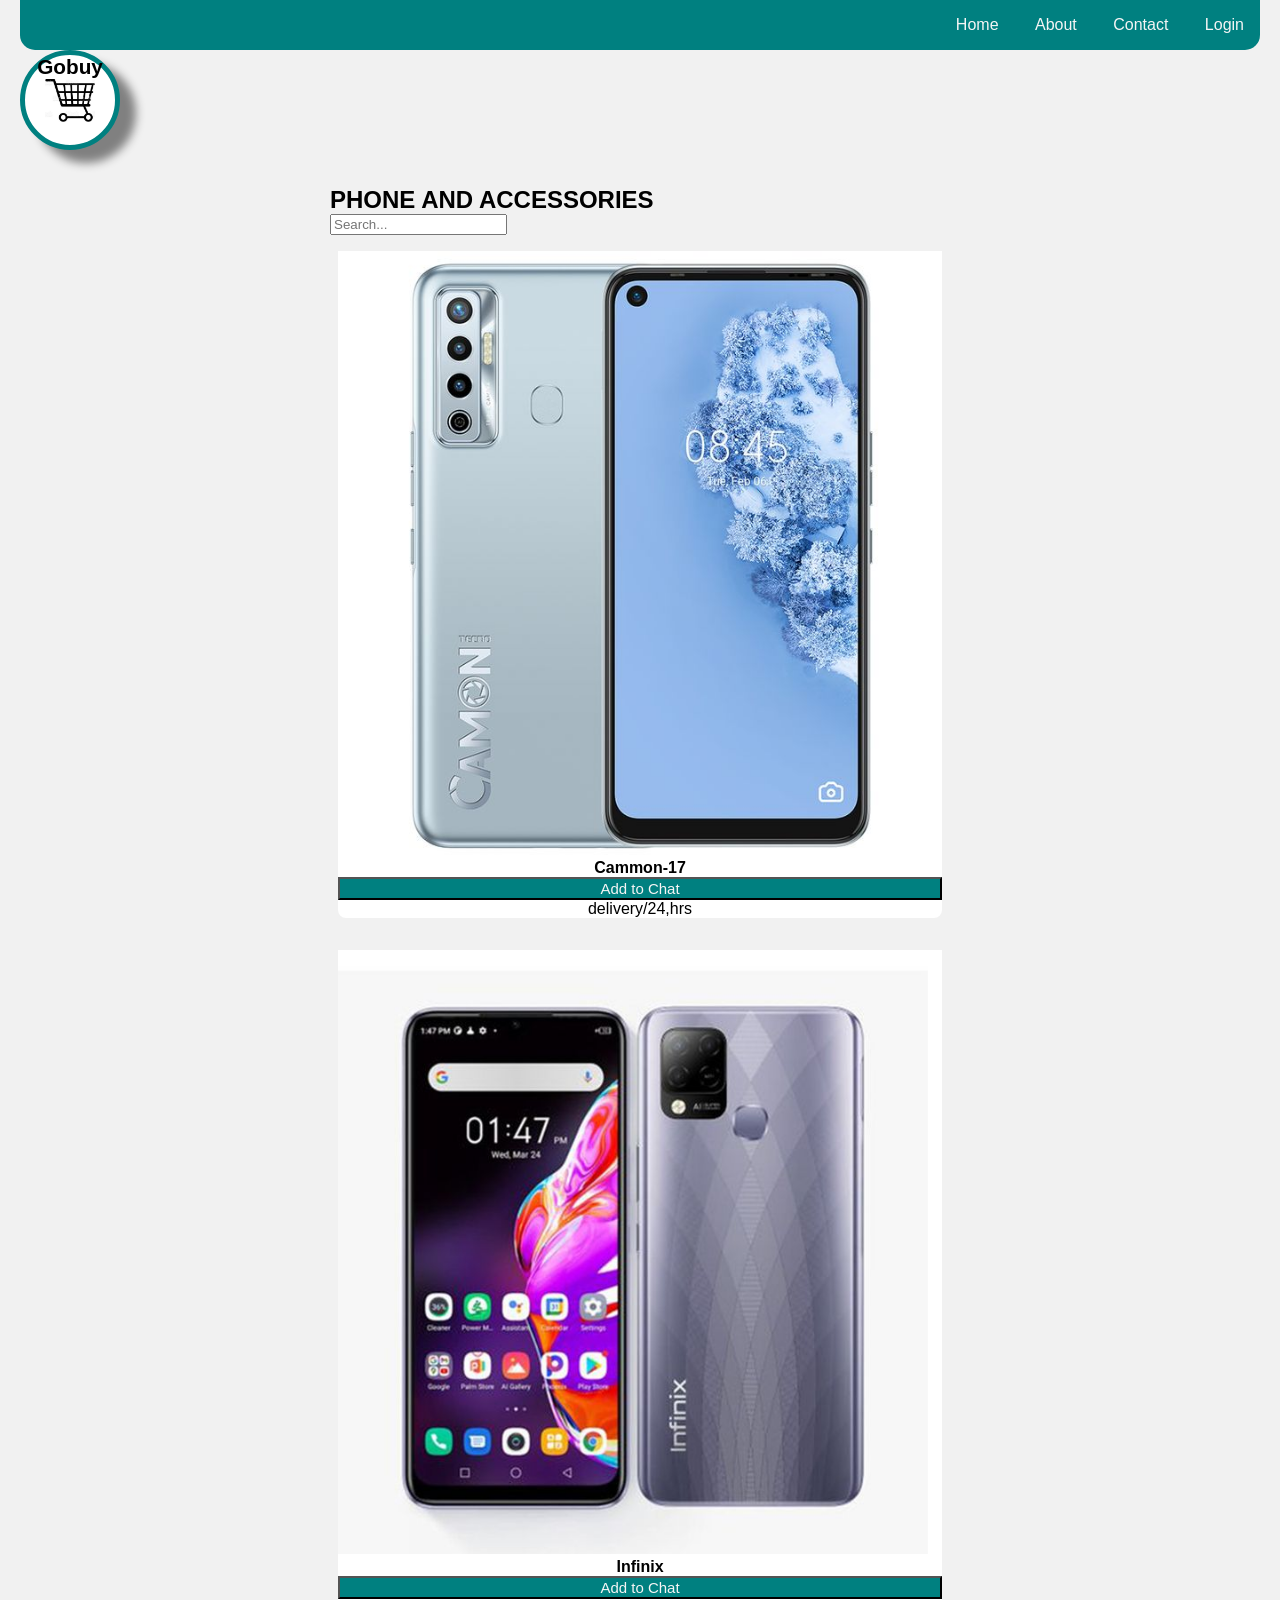
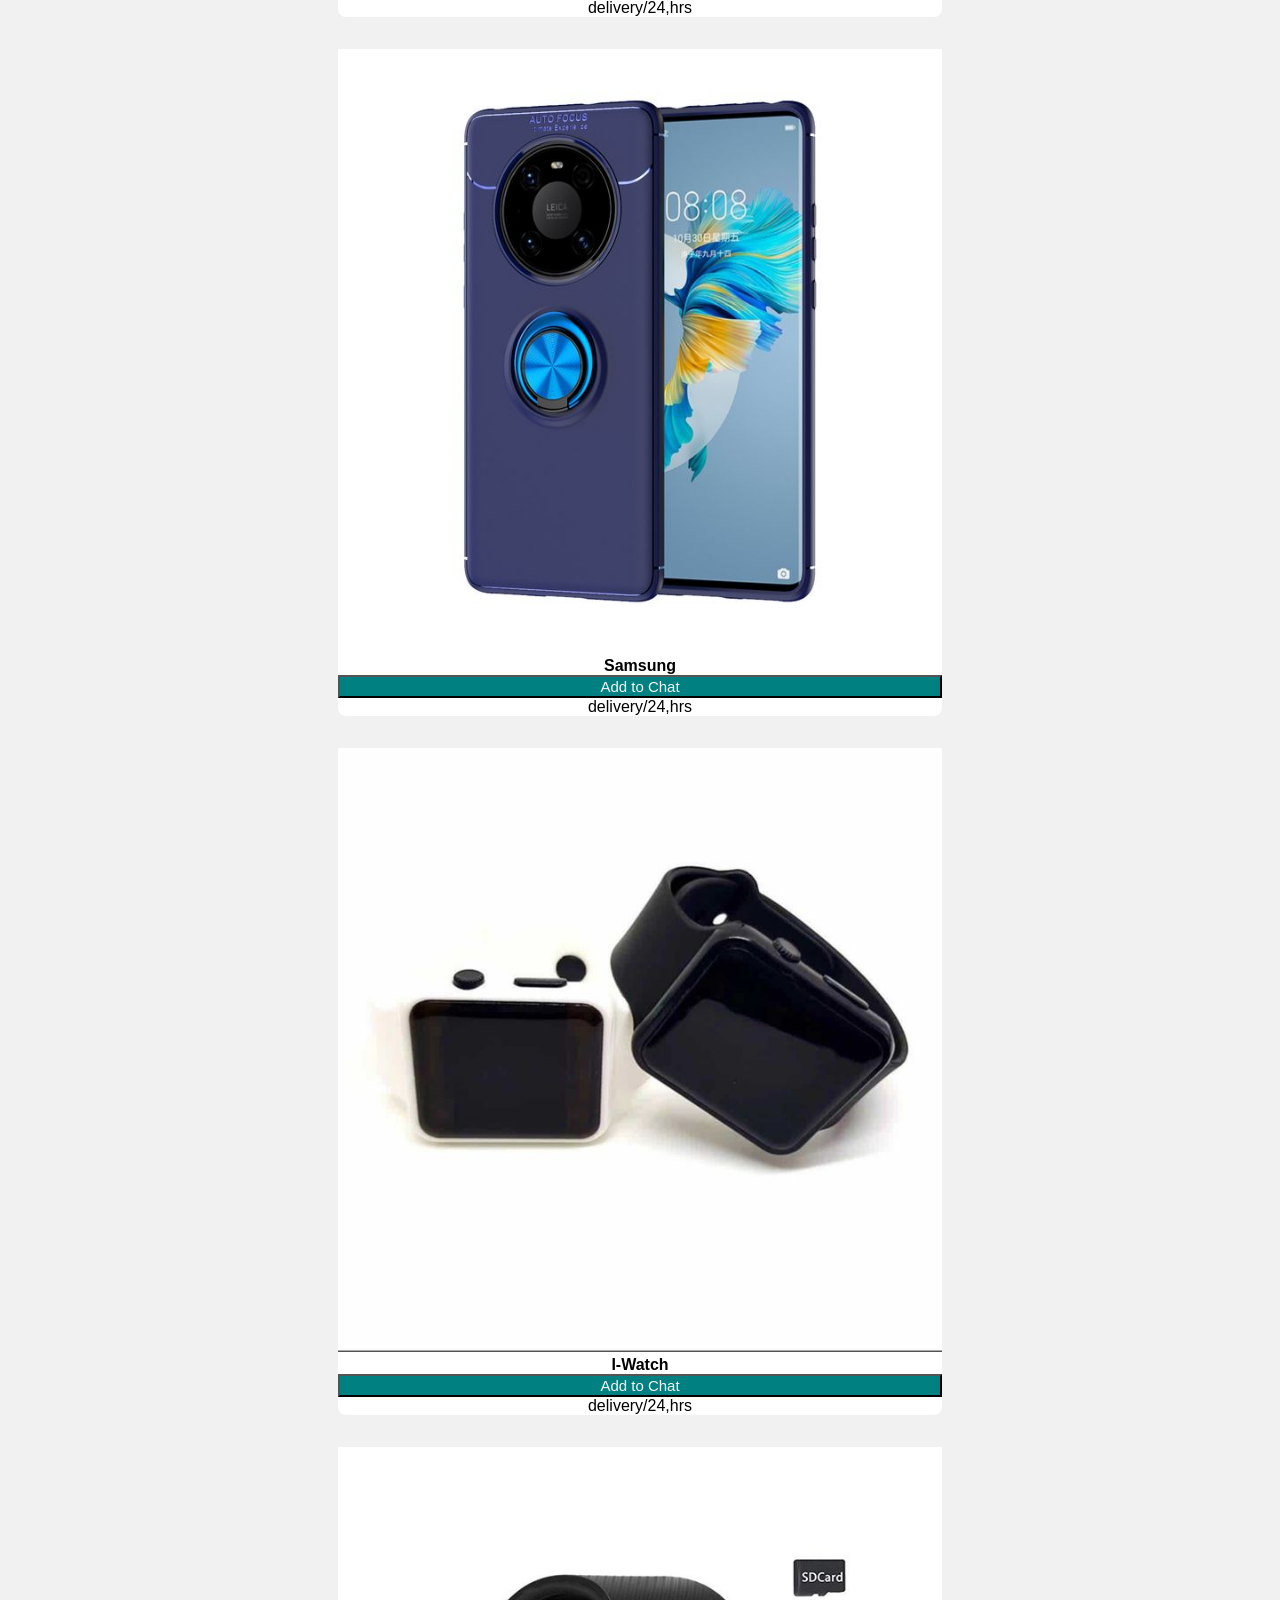
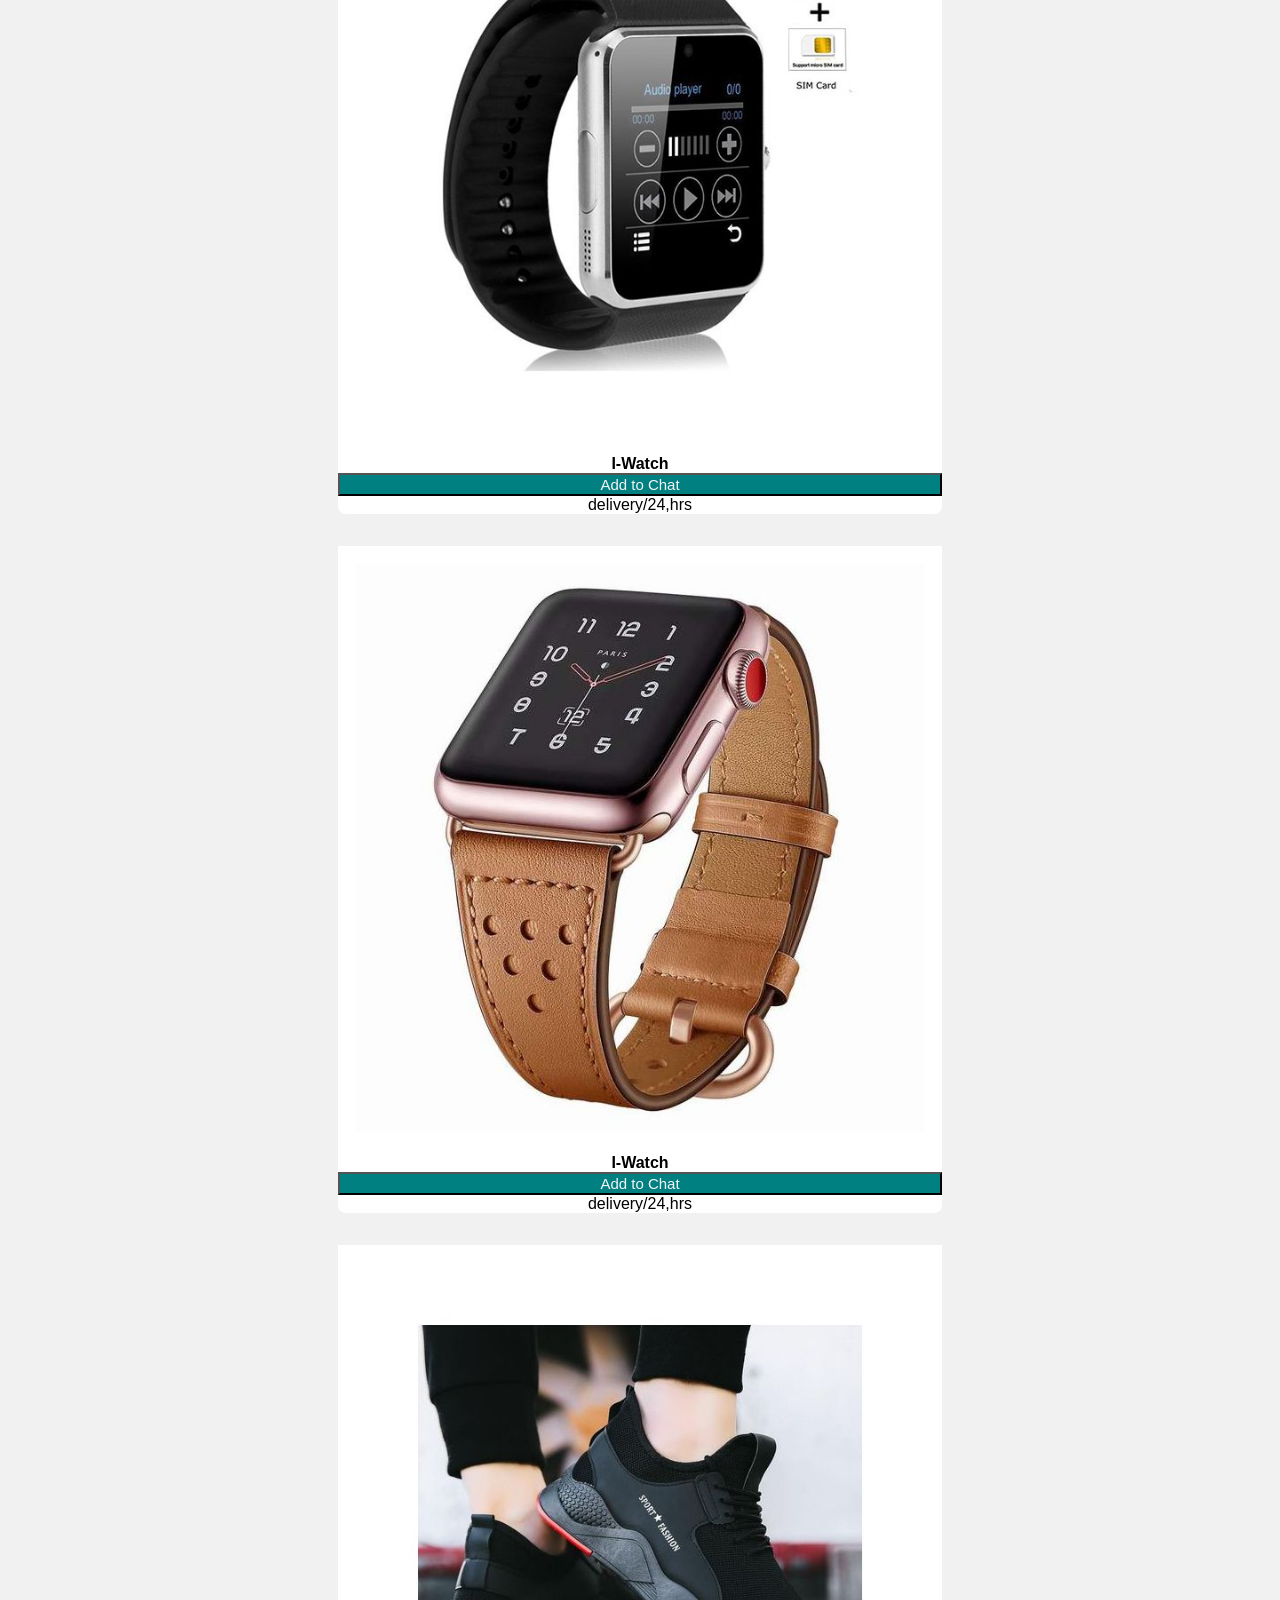
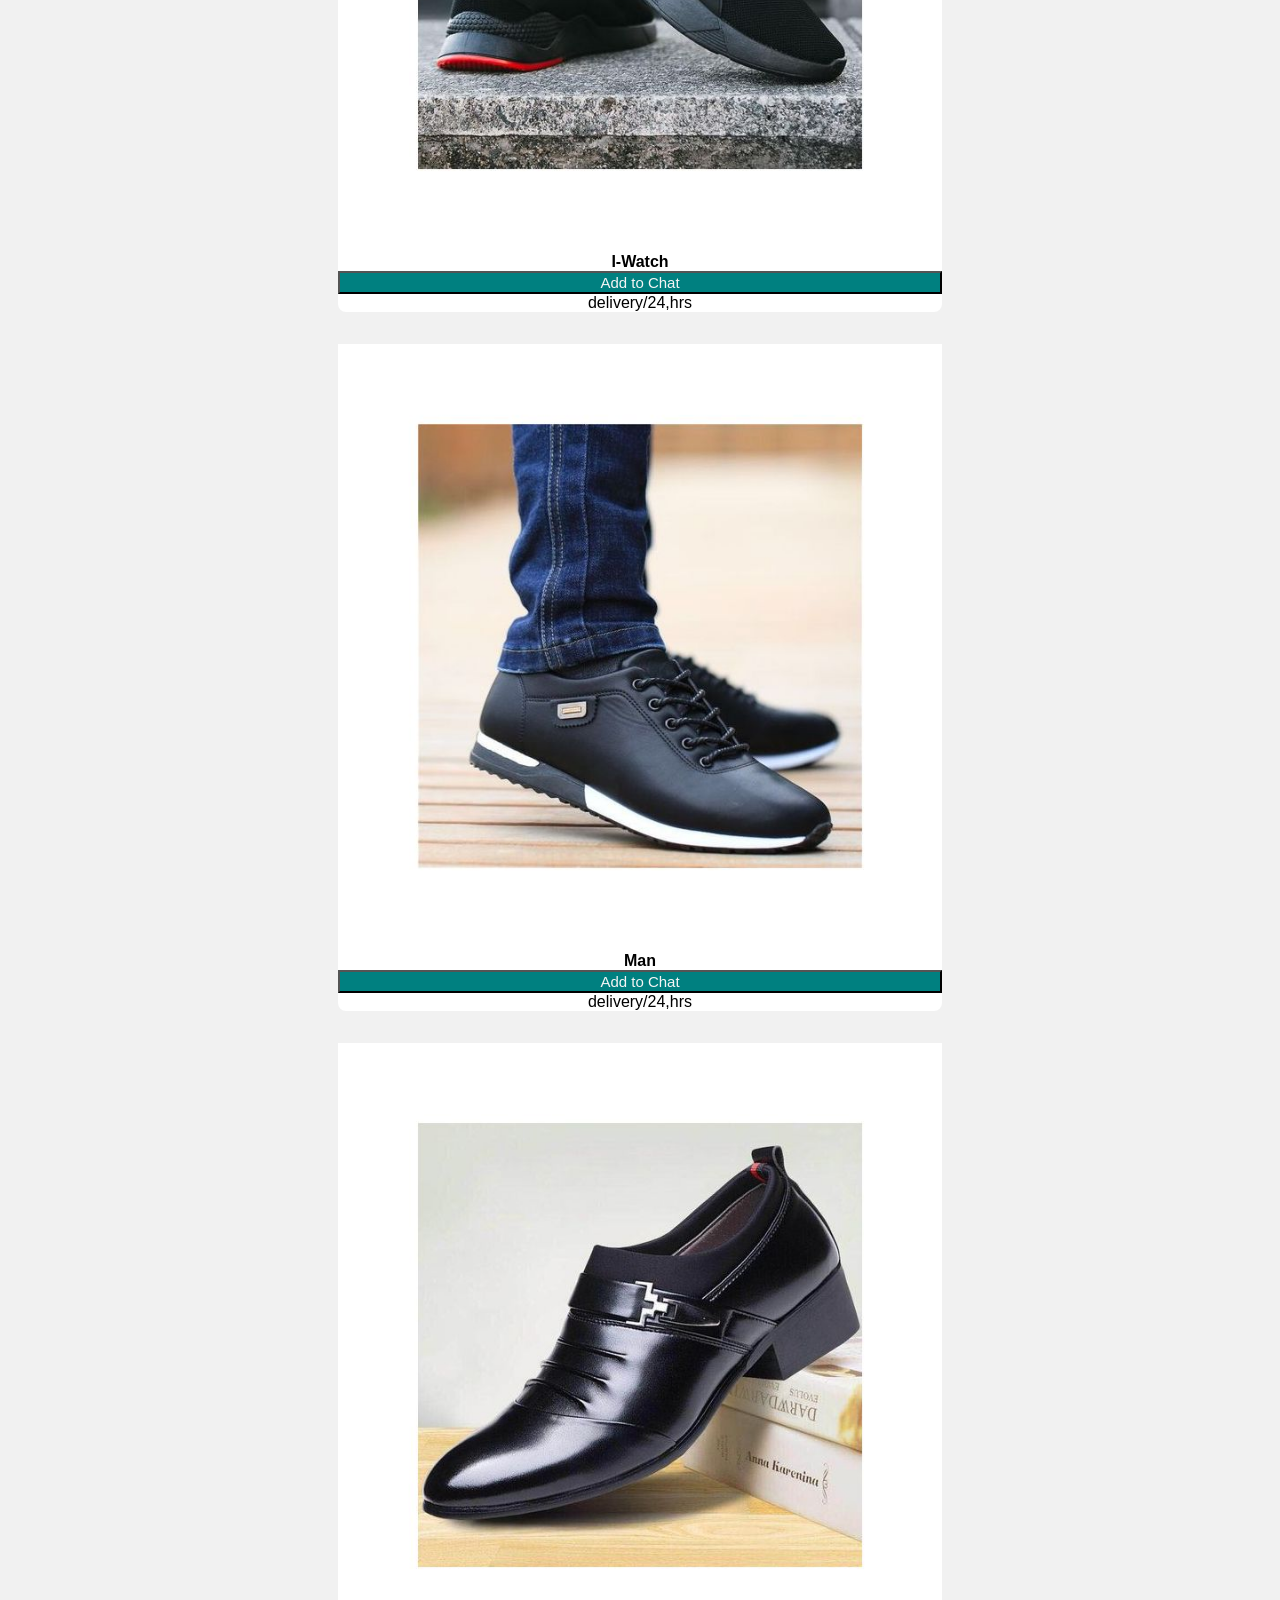
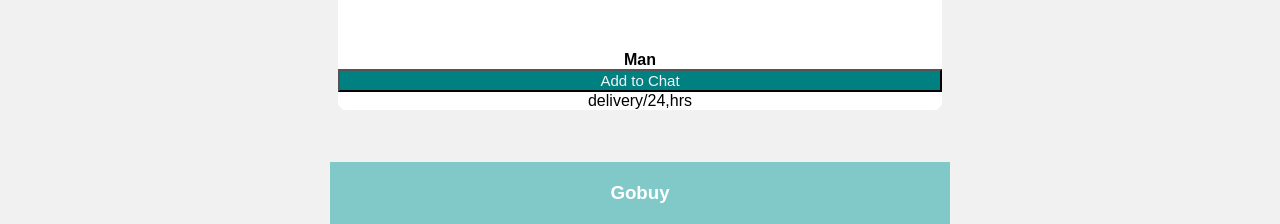
==== index.html @ 0f842bb1 "Rename Shop_gallary.html to index.html" ====
<!DOCTYPE html>
<html>
<head>
<meta name="viewport" content="width=device-width, initial-scale=1">
<title>Gobuy.ng</title>
<link rel="stylesheet" href="shop_gallary.css">
<link rel="icon" href="gobuyicon.jpg" type="image/gift" style="width:100px">
</head>

<body>
<div class="header">
<div class="content-nav">
<ul>
<li class="active"><a href="shop_gallary.html">Home</li></a>
<li><a href="#">About</li></a>
<li><a href="#">Contact</li></a>
<li><a href="login.php">Login</li></a>
</ul>
</div>
<span class="circle">
<h5>Gobuy</h5>
<img src="cart1.jpg" style="width:50px">
</span>
</div> </br></br>


<!-- MAIN (Center website) -->
<div class="main">
<div class="seach-bar">
  <h2>PHONE AND ACCESSORIES</h2>
  <input type="text" placeholder="Search..." id="search" onkeyup="mySearch()">
</div>

<!-- Portfolio Gallery Grid -->
<div class="row">

  <div class="column mobile">
  <div class="content">
  <img src="mobile1.jpg" alt="mobile" style="width:100%">
      <h4>Cammon-17</h4>
 <button onclick="myFunction()">Add to Chat</button>
      <p>delivery/24,hrs</p>
    </div>
  </div>

  <div class="column mobile">
  <div class="content">
  <img src="mobile2.jpg" alt="mobile" style="width:100%">
      <h4>Infinix</h4>
<button onclick="myFunction()">Add to Chat</button>
      <p>delivery/24,hrs</p>
    </div>
  </div>

 <div class="column mobile">
 <div class="content">
 <img src="mobile3.jpg" alt="mobile" style="width:100%">
      <h4>Samsung</h4>
<button onclick="myFunction()">Add to Chat</button>
      <p>delivery/24,hrs</p>
    </div>
  </div>
  
  <div class="column watch">
   <div class="content">
   <img src="watch1.jpg" alt="watch" style="width:100%">
      <h4>I-Watch</h4>
<button onclick="myFunction()">Add to Chat</button>
      <p>delivery/24,hrs</p>
    </div>
  </div>

  <div class="column watch">
    <div class="content">
    <img src="watch2.jpg" alt="watch" style="width:100%">
     <h4>I-Watch</h4>
<button onclick="myFunction()">Add to Chat</button>
     <p>delivery/24,hrs</p>
    </div>
  </div>

  <div class="column watch">
    <div class="content">
    <img src="watch3.jpg" alt="watch" style="width:100%">
      <h4>I-Watch</h4>
<button onclick="myFunction()">Add to Chat</button>
      <p>delivery/24,hrs</p>
    </div>
  </div>

  <div class="column shoes">
  <div class="content">
   <img src="shoe1.jpg" alt="shoes" style="width:100%">
   <h4>I-Watch</h4>
<button onclick="myFunction()">Add to Chat</button>
      <p>delivery/24,hrs</p>
</div>
</div>

  <div class="column shoes">
  <div class="content">
   <img src="shoe2.jpg" alt="shoes" style="width:100%">
    <h4>Man</h4>
<button onclick="myFunction()">Add to Chat</button>
    <p>delivery/24,hrs</p>
    </div>
  </div>

  <div class="column shoes">
    <div class="content">
    <img src="shoe3.jpg" alt="shoes" style="width:100%">
     <h4>Man</h4>
<button onclick="myFunction()">Add to Chat</button>
     <p>delivery/24,hrs</p>
    </div>

</div>
  </div>
<!-- END GRID -->
<br></br>

<footer>
<h3>Gobuy</h3>
</footer>


<script src="shop_gallary.js"></script>


</body>
</html>
---- shop_gallary.css ----
* {
  box-sizing: border-box;
  align-items: center;
  margin: 0px;
}

body {
  max-width: 100%;
  background-color: #f1f1f1;
  padding: 20px;
  padding-top: 0px;
  padding-bottom: 0px;
  font-family: Arial;
}

/* create web page header */


/* logo */
.circle{
background: white;
display: inline-block;
text-align: center;
font-size: 25px;
border: 5px solid teal;
border-radius: 50%;
width: 100px;
height: 100px;
box-shadow: 16px 13px 10px gray;
}

/* content navbar */
.content-nav{
background: teal;
text-align: right;
border-bottom-left-radius: 15px;
border-bottom-right-radius: 15px;
}
.content-nav ul li{
display: inline-block;
padding: 16px 16px;
}
.content-nav ul li a{
text-decoration: none;
color: whitesmoke;

}

/* Cente!r website */
.main {
  max-width: 50%;
  margin: auto;
  justify-content: space-between;
}

.row {
  margin: 0;
  padding: 0;
  display: table;

}
/* Create three equal columns that floats next to each other */
.column {
  float: left;
  width: 16px 16px;
}

/* Add padding BETWEEN each column */
.row .column {
  padding:  16px 8px;
}

/* Content */
.content {
  background-color: white;
  margin-bottom: 0px;
  text-align: center;
  border-radius: 8px;
  
}

.content button{
width: 100%;
background-color: teal ;
color: whitesmoke;
font-size: 15px;
}

/* Style the footer */
footer {
  overflow: hidden;
  background-color: #0997;
  width: 100%;
  padding: 20px;
  text-align: center;
  color: white;
}
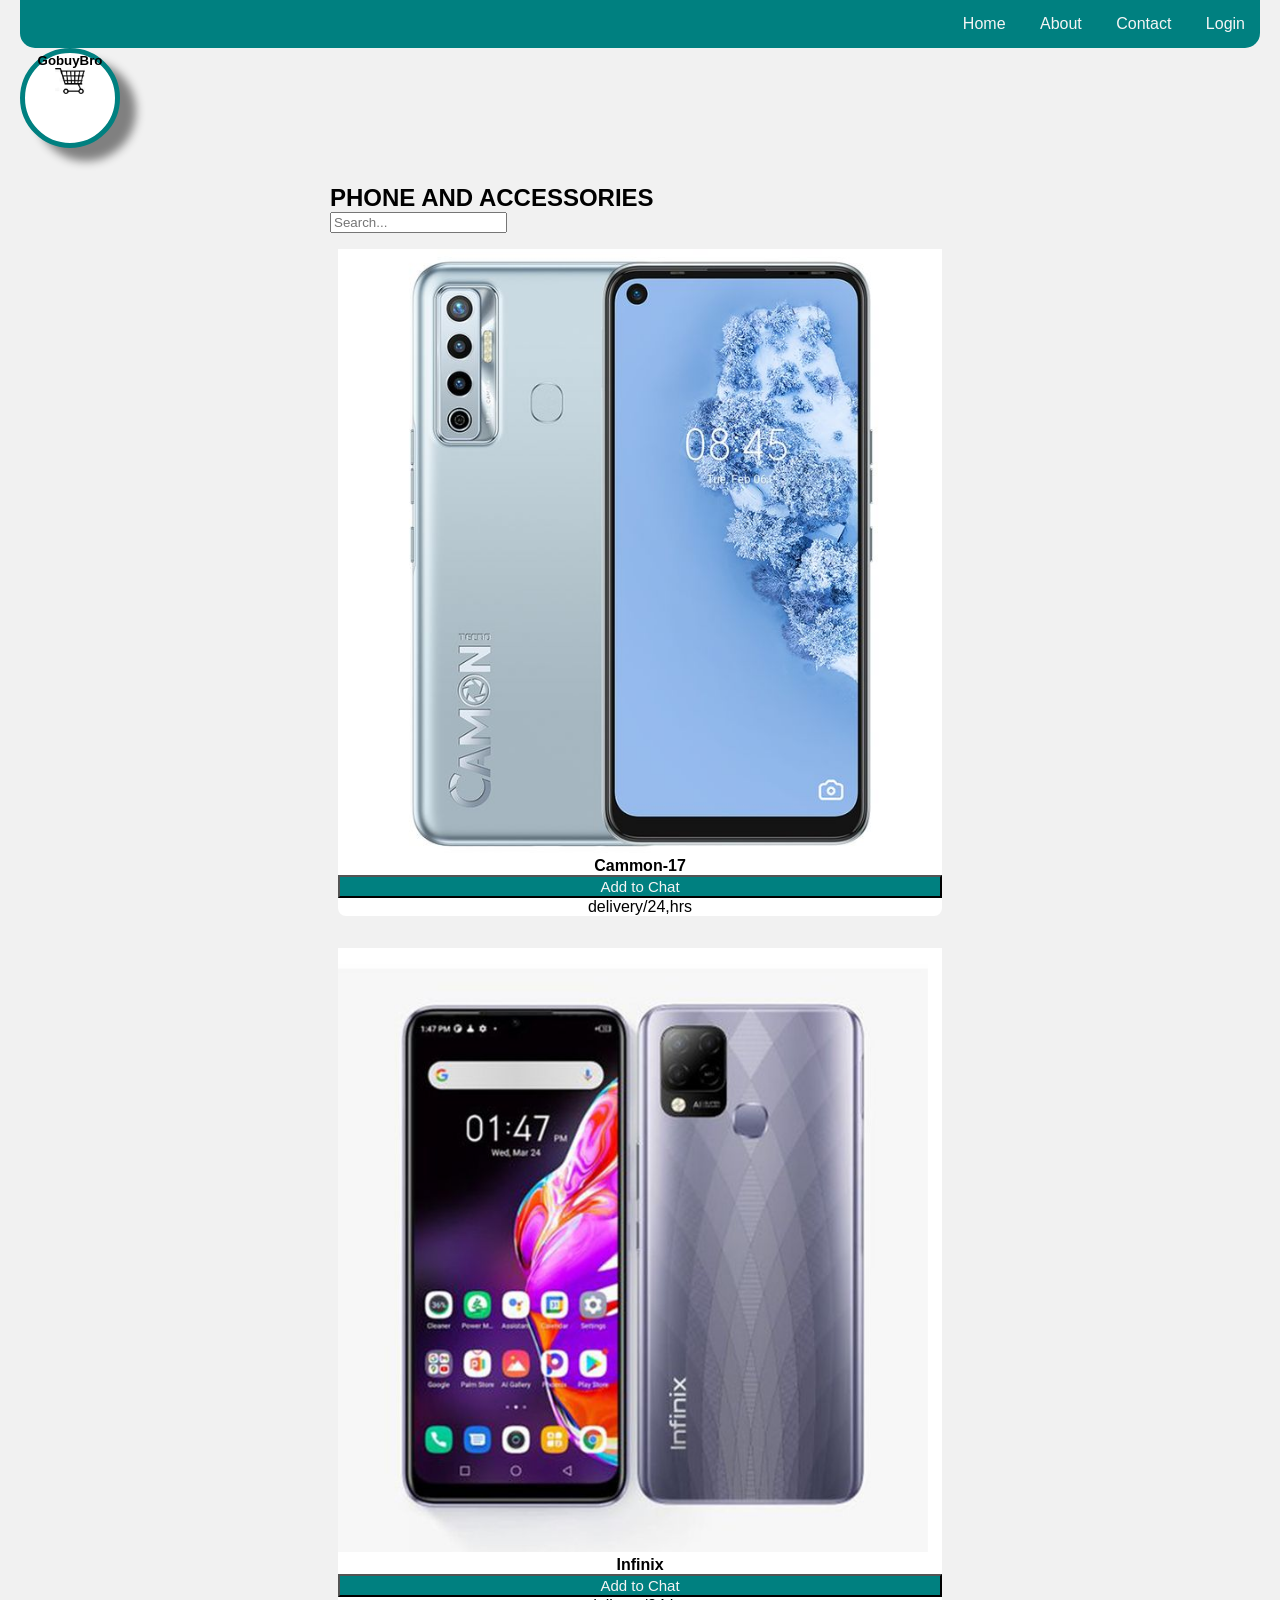
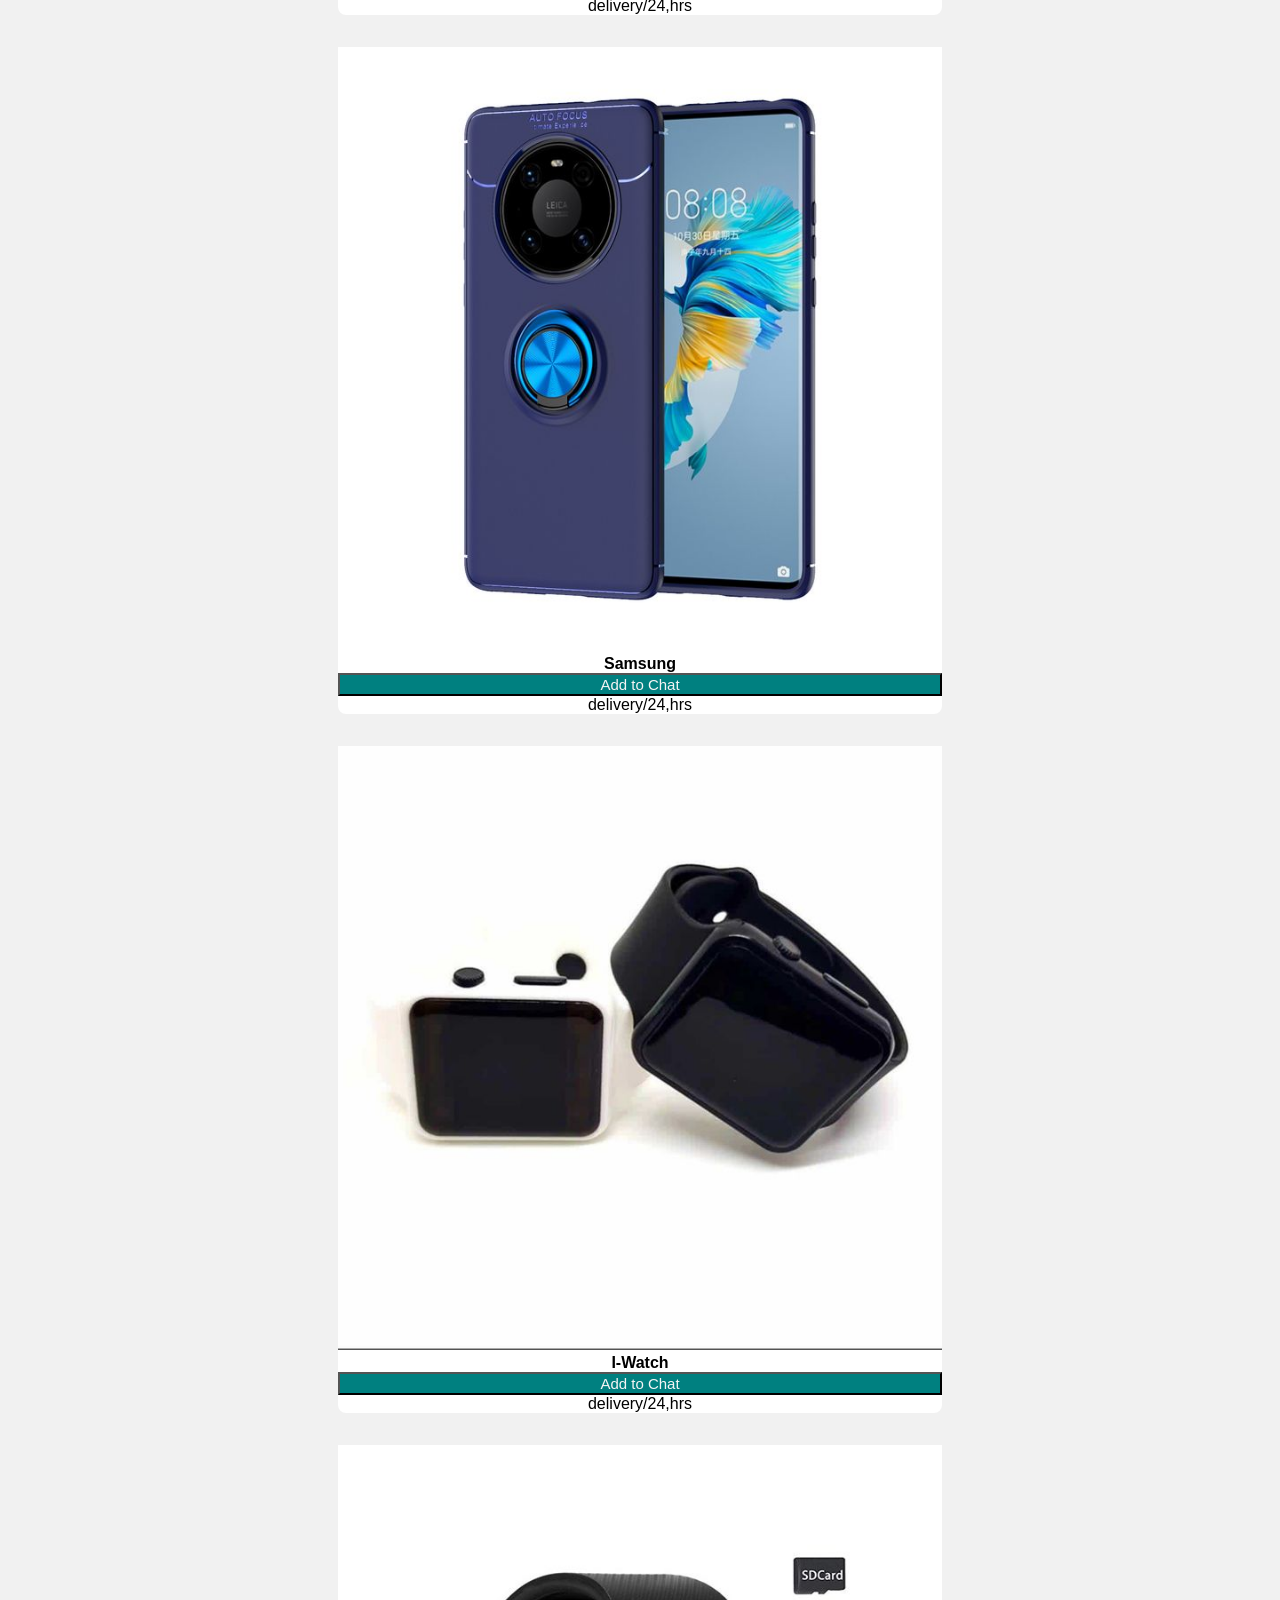
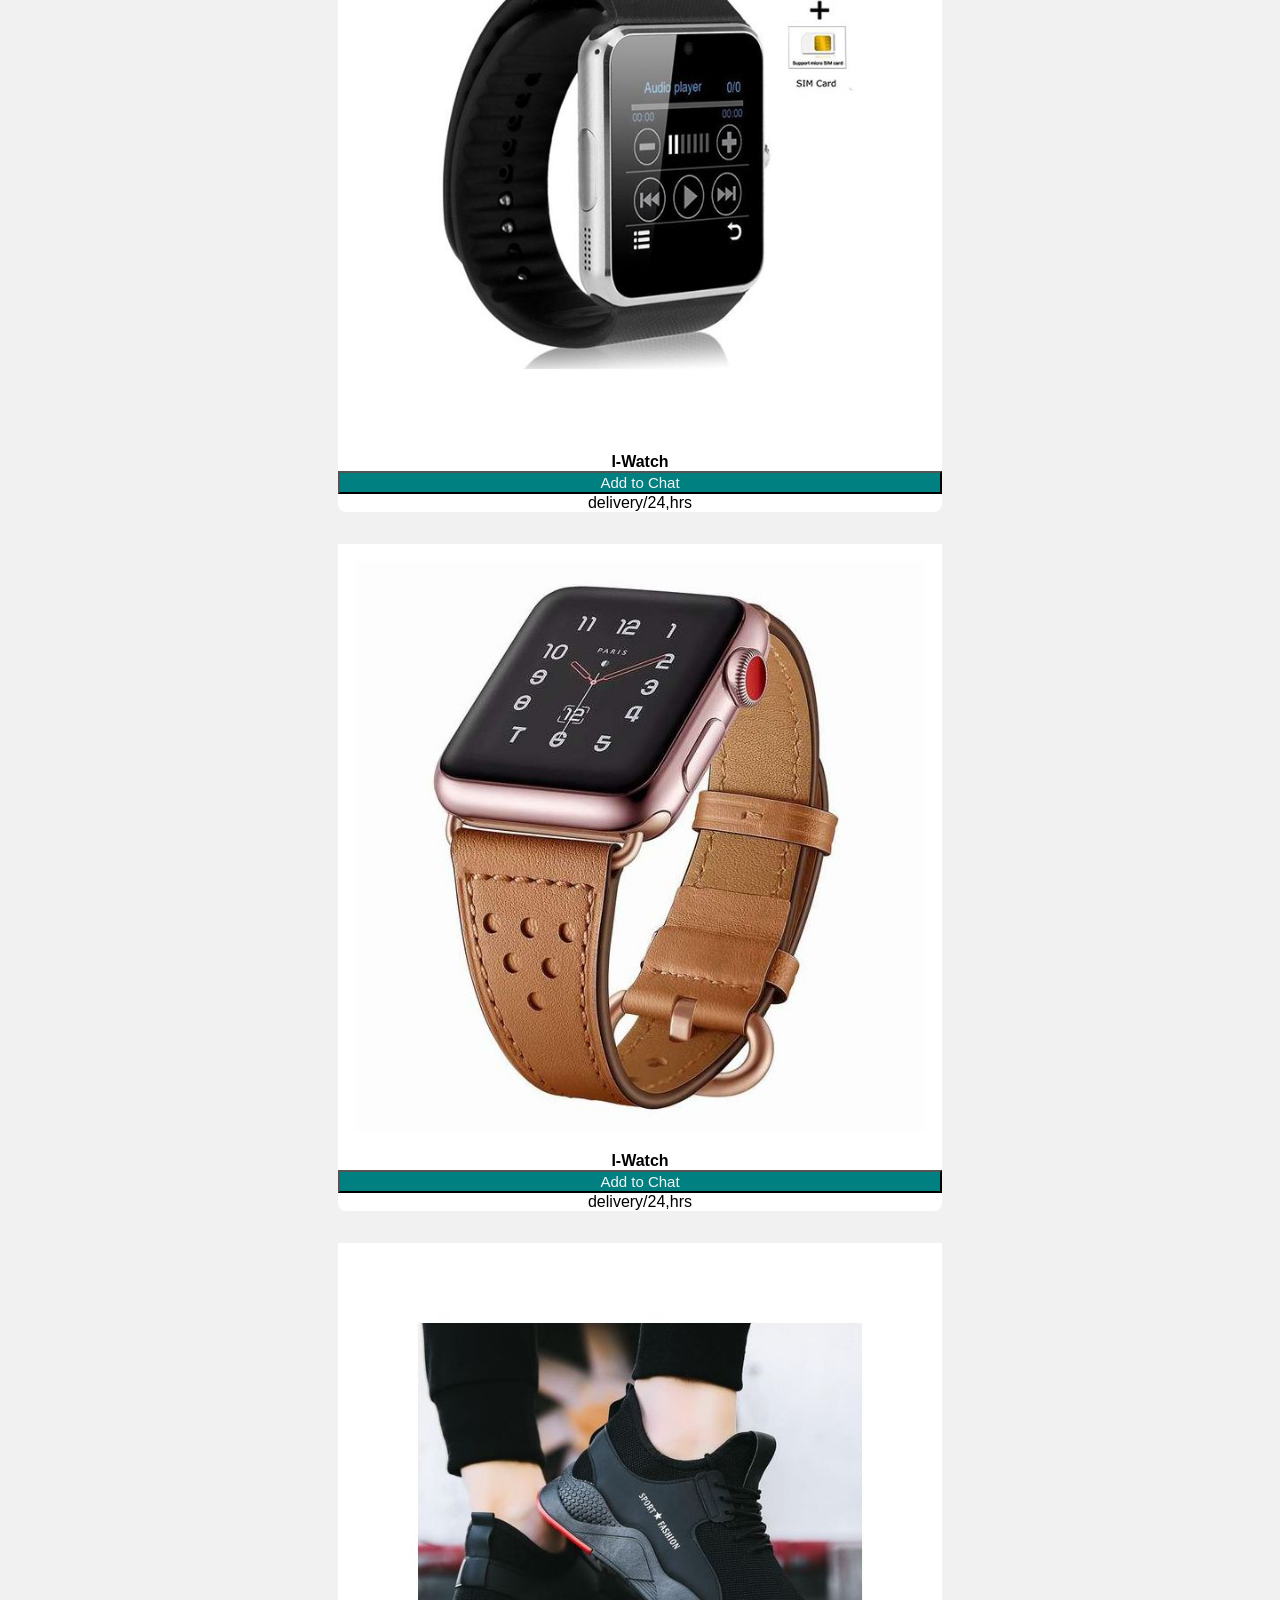
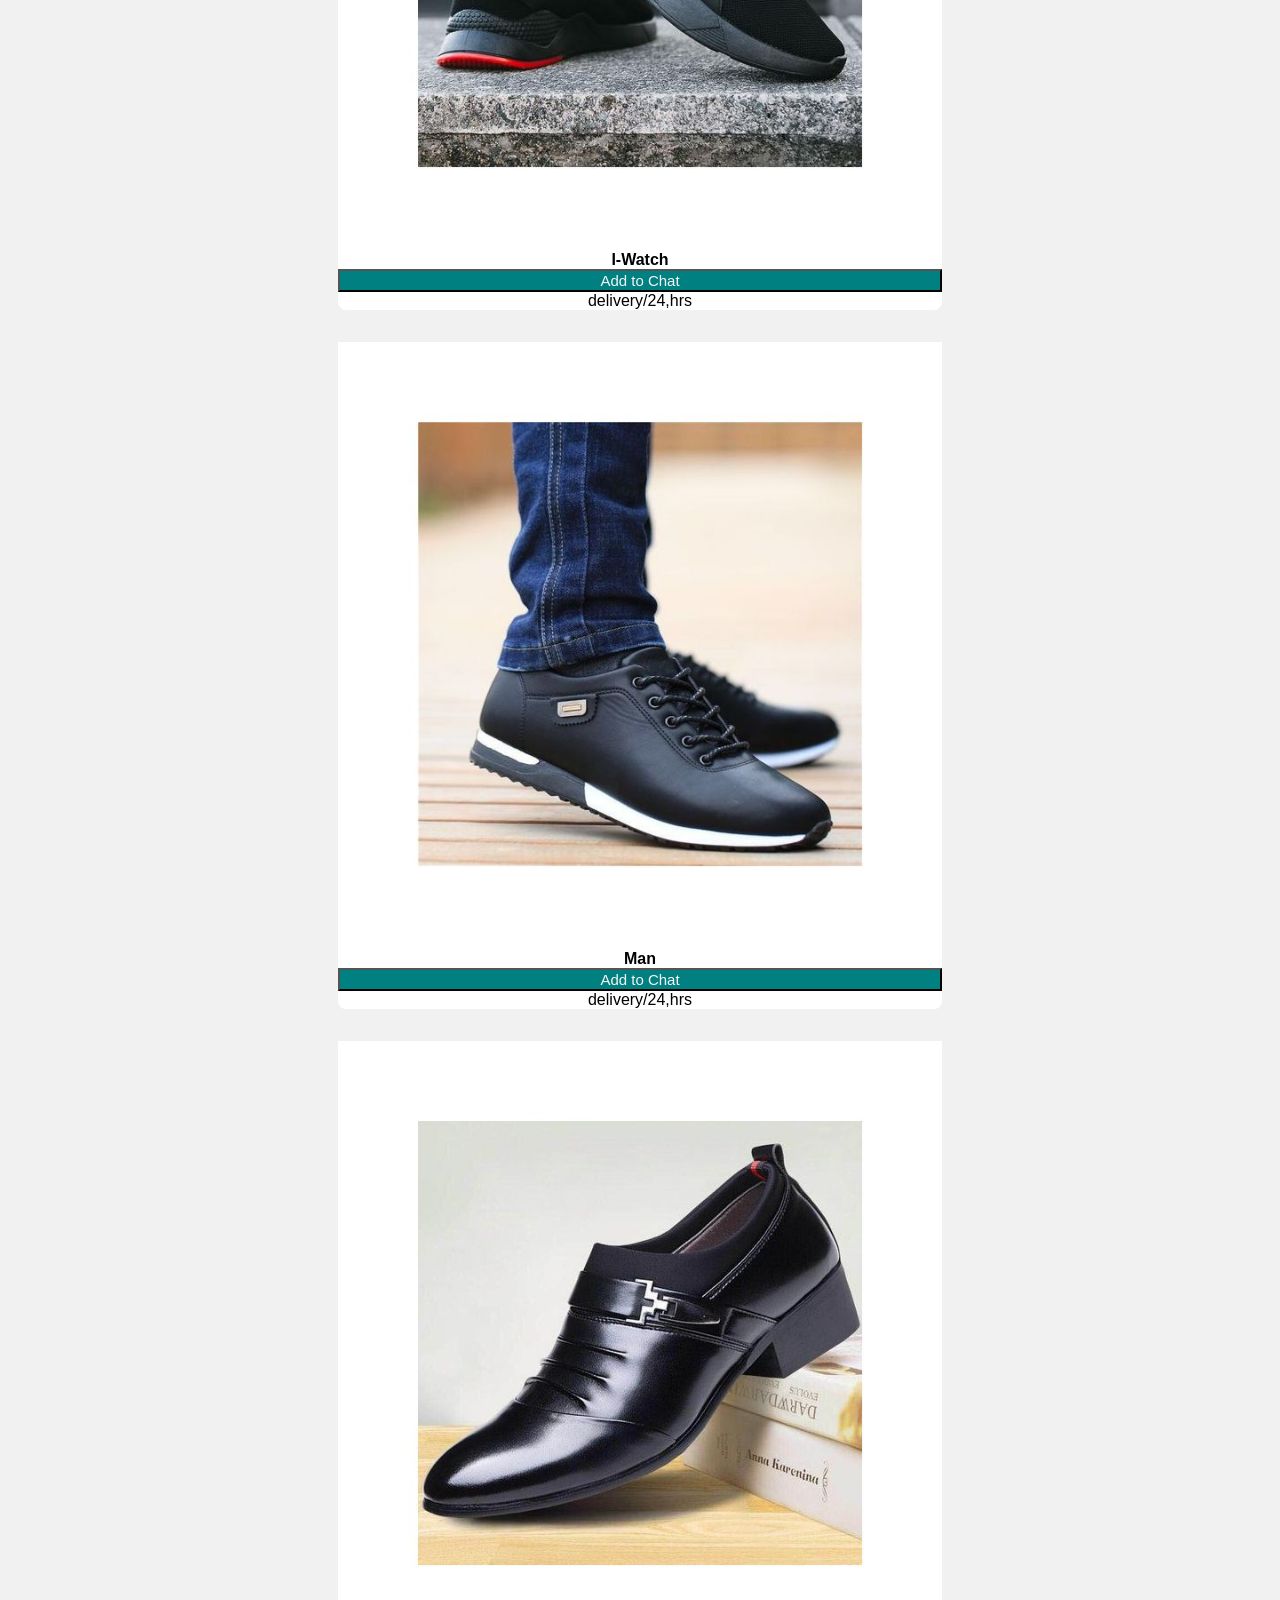
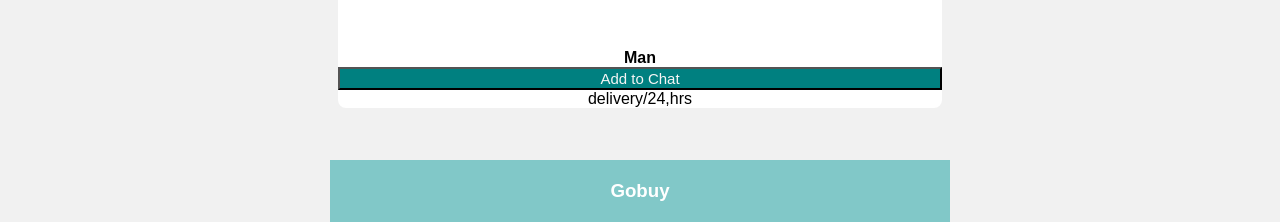
==== commit a619fc7b: "index.html" ====
--- a/index.html
+++ b/index.html
@@ -18,8 +18,8 @@
 </ul>
 </div>
 <span class="circle">
-<h5>Gobuy</h5>
-<img src="cart1.jpg" style="width:50px">
+<h5>GobuyBro</h5>
+<img src="cart1.jpg" style="width:30px">
 </span>
 </div> </br></br>
 
--- a/shop_gallary.css
+++ b/shop_gallary.css
@@ -21,7 +21,7 @@
 background: white;
 display: inline-block;
 text-align: center;
-font-size: 25px;
+font-size: 16px;
 border: 5px solid teal;
 border-radius: 50%;
 width: 100px;
@@ -38,7 +38,7 @@
 }
 .content-nav ul li{
 display: inline-block;
-padding: 16px 16px;
+padding: 15px 15px;
 }
 .content-nav ul li a{
 text-decoration: none;
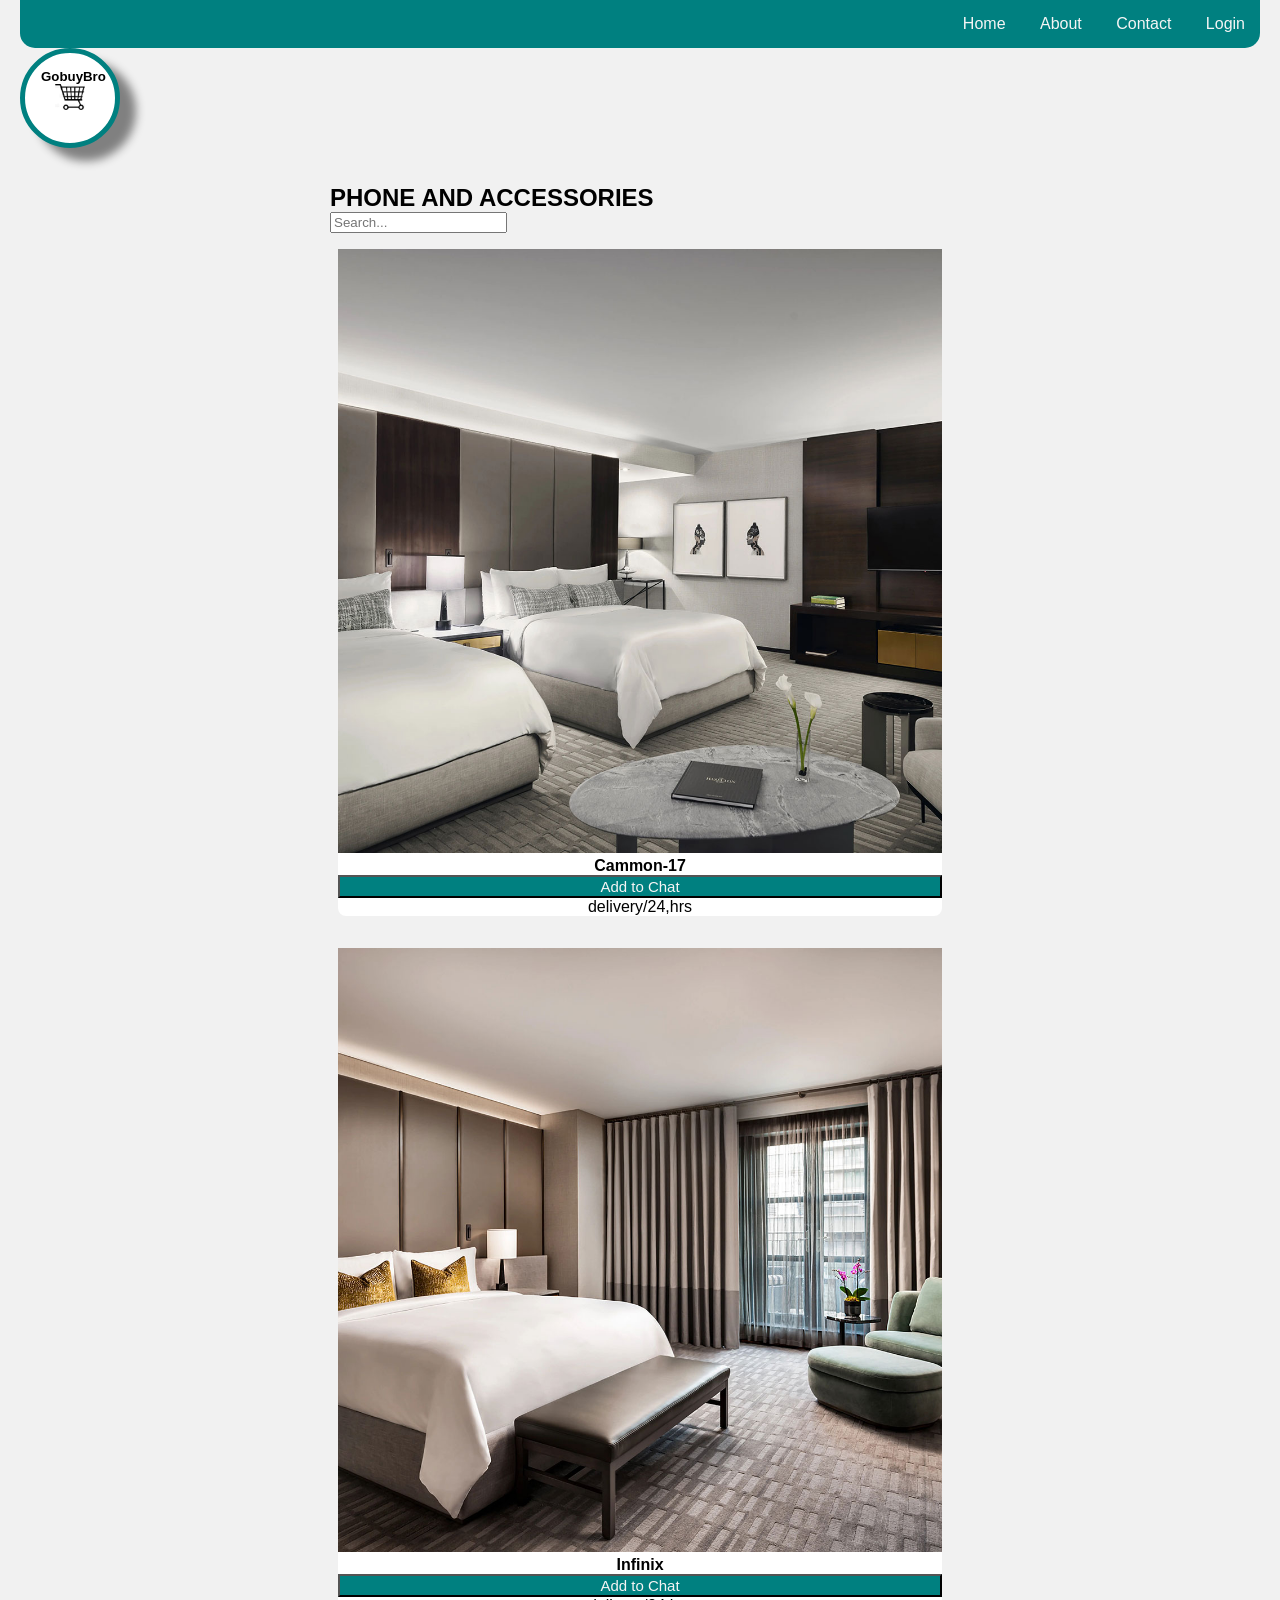
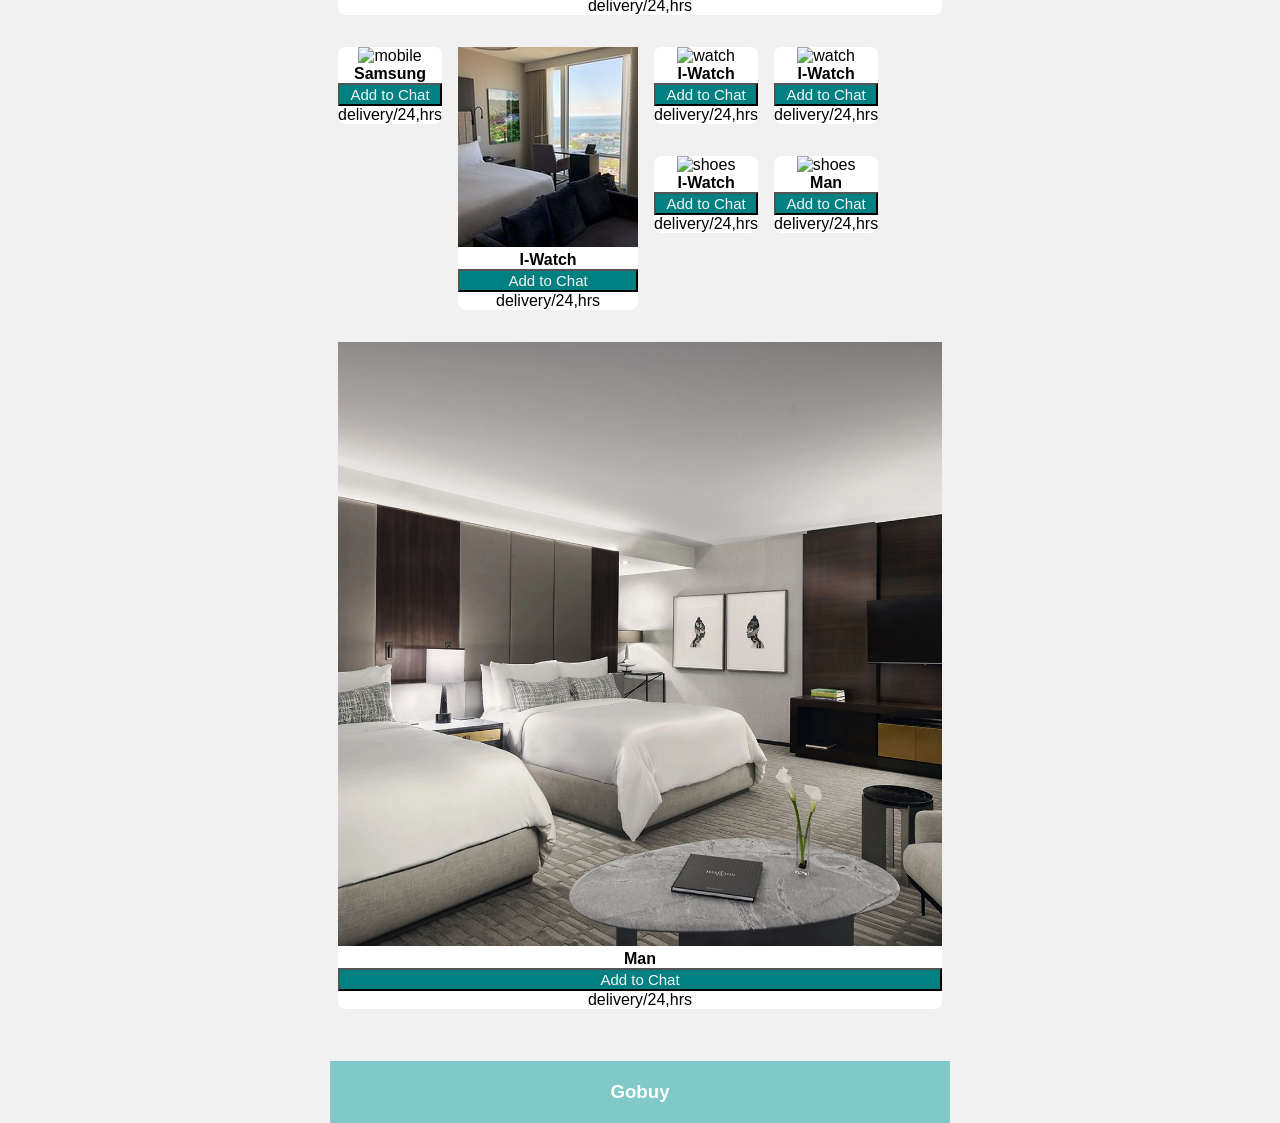
==== commit 96d5a37e: "index.html" ====
--- a/index.html
+++ b/index.html
@@ -36,7 +36,7 @@
 
   <div class="column mobile">
   <div class="content">
-  <img src="mobile1.jpg" alt="mobile" style="width:100%">
+  <img src="room1.jpg" alt="mobile" style="width:100%">
       <h4>Cammon-17</h4>
  <button onclick="myFunction()">Add to Chat</button>
       <p>delivery/24,hrs</p>
@@ -45,7 +45,7 @@
 
   <div class="column mobile">
   <div class="content">
-  <img src="mobile2.jpg" alt="mobile" style="width:100%">
+  <img src="room2.jpg" alt="mobile" style="width:100%">
       <h4>Infinix</h4>
 <button onclick="myFunction()">Add to Chat</button>
       <p>delivery/24,hrs</p>
@@ -54,7 +54,7 @@
 
  <div class="column mobile">
  <div class="content">
- <img src="mobile3.jpg" alt="mobile" style="width:100%">
+ <img src="room3.jpg" alt="mobile" style="width:100%">
       <h4>Samsung</h4>
 <button onclick="myFunction()">Add to Chat</button>
       <p>delivery/24,hrs</p>
@@ -63,7 +63,7 @@
   
   <div class="column watch">
    <div class="content">
-   <img src="watch1.jpg" alt="watch" style="width:100%">
+   <img src="room4.jpg" alt="watch" style="width:100%">
       <h4>I-Watch</h4>
 <button onclick="myFunction()">Add to Chat</button>
       <p>delivery/24,hrs</p>
@@ -72,7 +72,7 @@
 
   <div class="column watch">
     <div class="content">
-    <img src="watch2.jpg" alt="watch" style="width:100%">
+    <img src="room5.jpg" alt="watch" style="width:100%">
      <h4>I-Watch</h4>
 <button onclick="myFunction()">Add to Chat</button>
      <p>delivery/24,hrs</p>
@@ -81,7 +81,7 @@
 
   <div class="column watch">
     <div class="content">
-    <img src="watch3.jpg" alt="watch" style="width:100%">
+    <img src="room6.jpg" alt="watch" style="width:100%">
       <h4>I-Watch</h4>
 <button onclick="myFunction()">Add to Chat</button>
       <p>delivery/24,hrs</p>
@@ -90,7 +90,7 @@
 
   <div class="column shoes">
   <div class="content">
-   <img src="shoe1.jpg" alt="shoes" style="width:100%">
+   <img src="room7.jpg" alt="shoes" style="width:100%">
    <h4>I-Watch</h4>
 <button onclick="myFunction()">Add to Chat</button>
       <p>delivery/24,hrs</p>
@@ -99,7 +99,7 @@
 
   <div class="column shoes">
   <div class="content">
-   <img src="shoe2.jpg" alt="shoes" style="width:100%">
+   <img src="room8.jpg" alt="shoes" style="width:100%">
     <h4>Man</h4>
 <button onclick="myFunction()">Add to Chat</button>
     <p>delivery/24,hrs</p>
@@ -108,7 +108,7 @@
 
   <div class="column shoes">
     <div class="content">
-    <img src="shoe3.jpg" alt="shoes" style="width:100%">
+    <img src="room1.jpg" alt="shoes" style="width:100%">
      <h4>Man</h4>
 <button onclick="myFunction()">Add to Chat</button>
      <p>delivery/24,hrs</p>
--- a/shop_gallary.css
+++ b/shop_gallary.css
@@ -22,6 +22,8 @@
 display: inline-block;
 text-align: center;
 font-size: 16px;
+padding-top: 20px;
+padding:  16px 16px;
 border: 5px solid teal;
 border-radius: 50%;
 width: 100px;
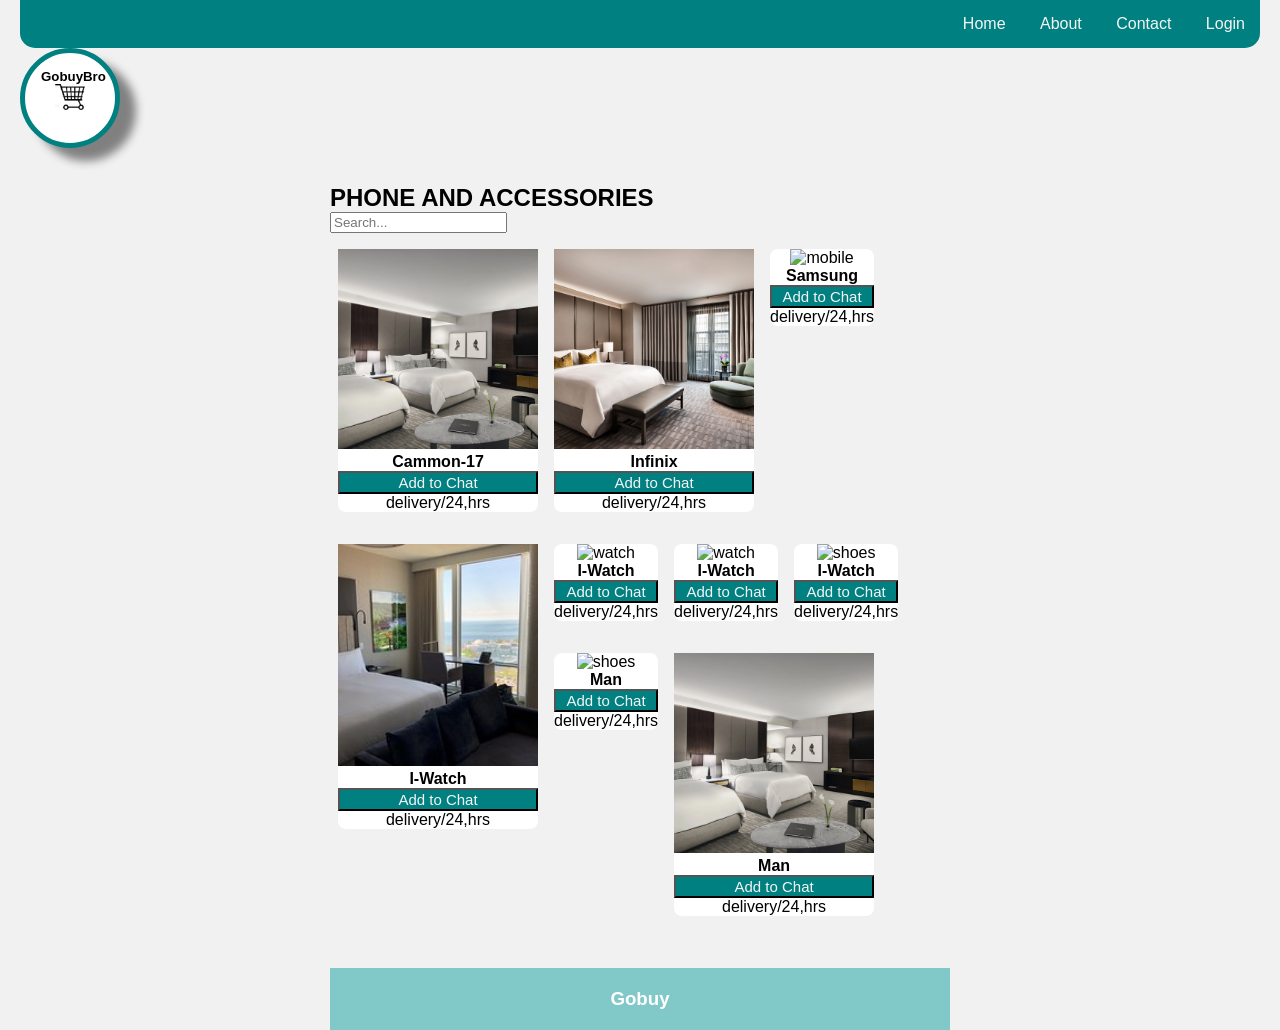
==== commit 33767919: "index.html" ====
--- a/index.html
+++ b/index.html
@@ -36,7 +36,7 @@
 
   <div class="column mobile">
   <div class="content">
-  <img src="room1.jpg" alt="mobile" style="width:100%">
+  <img src="room1.jpg" alt="mobile" style="width:200px">
       <h4>Cammon-17</h4>
  <button onclick="myFunction()">Add to Chat</button>
       <p>delivery/24,hrs</p>
@@ -45,7 +45,7 @@
 
   <div class="column mobile">
   <div class="content">
-  <img src="room2.jpg" alt="mobile" style="width:100%">
+  <img src="room2.jpg" alt="mobile" style="width:200px">
       <h4>Infinix</h4>
 <button onclick="myFunction()">Add to Chat</button>
       <p>delivery/24,hrs</p>
@@ -54,7 +54,7 @@
 
  <div class="column mobile">
  <div class="content">
- <img src="room3.jpg" alt="mobile" style="width:100%">
+ <img src="room3.jpg" alt="mobile" style="width:200px">
       <h4>Samsung</h4>
 <button onclick="myFunction()">Add to Chat</button>
       <p>delivery/24,hrs</p>
@@ -63,7 +63,7 @@
   
   <div class="column watch">
    <div class="content">
-   <img src="room4.jpg" alt="watch" style="width:100%">
+   <img src="room4.jpg" alt="watch" style="width:200px">
       <h4>I-Watch</h4>
 <button onclick="myFunction()">Add to Chat</button>
       <p>delivery/24,hrs</p>
@@ -72,7 +72,7 @@
 
   <div class="column watch">
     <div class="content">
-    <img src="room5.jpg" alt="watch" style="width:100%">
+    <img src="room5.jpg" alt="watch" style="width:200px">
      <h4>I-Watch</h4>
 <button onclick="myFunction()">Add to Chat</button>
      <p>delivery/24,hrs</p>
@@ -81,7 +81,7 @@
 
   <div class="column watch">
     <div class="content">
-    <img src="room6.jpg" alt="watch" style="width:100%">
+    <img src="room6.jpg" alt="watch" style="width:200px">
       <h4>I-Watch</h4>
 <button onclick="myFunction()">Add to Chat</button>
       <p>delivery/24,hrs</p>
@@ -90,7 +90,7 @@
 
   <div class="column shoes">
   <div class="content">
-   <img src="room7.jpg" alt="shoes" style="width:100%">
+   <img src="room7.jpg" alt="shoes" style="width:200px">
    <h4>I-Watch</h4>
 <button onclick="myFunction()">Add to Chat</button>
       <p>delivery/24,hrs</p>
@@ -99,7 +99,7 @@
 
   <div class="column shoes">
   <div class="content">
-   <img src="room8.jpg" alt="shoes" style="width:100%">
+   <img src="room8.jpg" alt="shoes" style="width:200px">
     <h4>Man</h4>
 <button onclick="myFunction()">Add to Chat</button>
     <p>delivery/24,hrs</p>
@@ -108,7 +108,7 @@
 
   <div class="column shoes">
     <div class="content">
-    <img src="room1.jpg" alt="shoes" style="width:100%">
+    <img src="room1.jpg" alt="shoes" style="width:200px">
      <h4>Man</h4>
 <button onclick="myFunction()">Add to Chat</button>
      <p>delivery/24,hrs</p>
--- a/shop_gallary.css
+++ b/shop_gallary.css
@@ -22,7 +22,7 @@
 display: inline-block;
 text-align: center;
 font-size: 16px;
-padding-top: 20px;
+padding-top: 25px;
 padding:  16px 16px;
 border: 5px solid teal;
 border-radius: 50%;
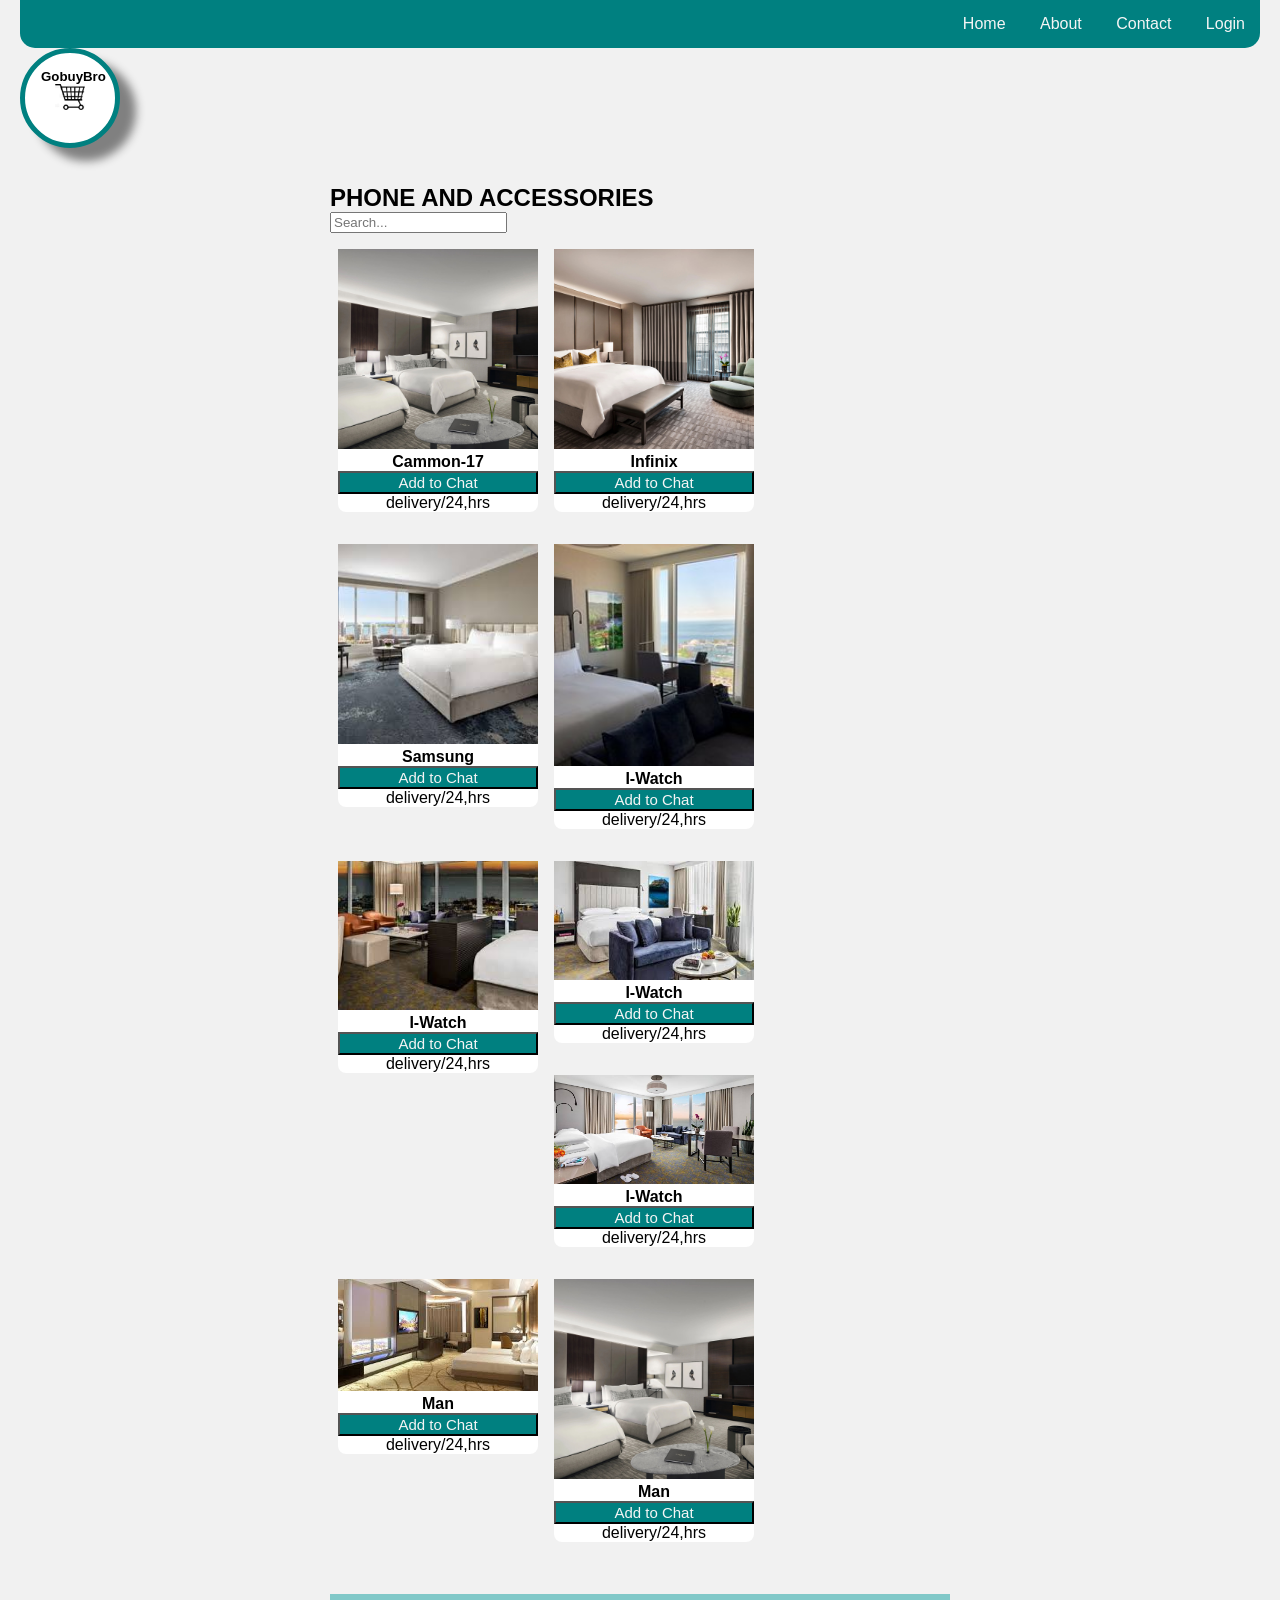
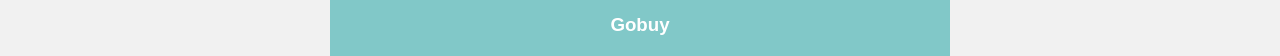
==== commit 595f7a1d: "index.html" ====
--- a/index.html
+++ b/index.html
@@ -54,7 +54,7 @@
 
  <div class="column mobile">
  <div class="content">
- <img src="room3.jpg" alt="mobile" style="width:200px">
+ <img src="room3.jpeg" alt="mobile" style="width:200px">
       <h4>Samsung</h4>
 <button onclick="myFunction()">Add to Chat</button>
       <p>delivery/24,hrs</p>
@@ -72,7 +72,7 @@
 
   <div class="column watch">
     <div class="content">
-    <img src="room5.jpg" alt="watch" style="width:200px">
+    <img src="room5.jpeg" alt="watch" style="width:200px">
      <h4>I-Watch</h4>
 <button onclick="myFunction()">Add to Chat</button>
      <p>delivery/24,hrs</p>
@@ -81,7 +81,7 @@
 
   <div class="column watch">
     <div class="content">
-    <img src="room6.jpg" alt="watch" style="width:200px">
+    <img src="room6.jpeg" alt="watch" style="width:200px">
       <h4>I-Watch</h4>
 <button onclick="myFunction()">Add to Chat</button>
       <p>delivery/24,hrs</p>
@@ -90,7 +90,7 @@
 
   <div class="column shoes">
   <div class="content">
-   <img src="room7.jpg" alt="shoes" style="width:200px">
+   <img src="room7.jpeg" alt="shoes" style="width:200px">
    <h4>I-Watch</h4>
 <button onclick="myFunction()">Add to Chat</button>
       <p>delivery/24,hrs</p>
@@ -99,7 +99,7 @@
 
   <div class="column shoes">
   <div class="content">
-   <img src="room8.jpg" alt="shoes" style="width:200px">
+   <img src="room8.jpeg" alt="shoes" style="width:200px">
     <h4>Man</h4>
 <button onclick="myFunction()">Add to Chat</button>
     <p>delivery/24,hrs</p>
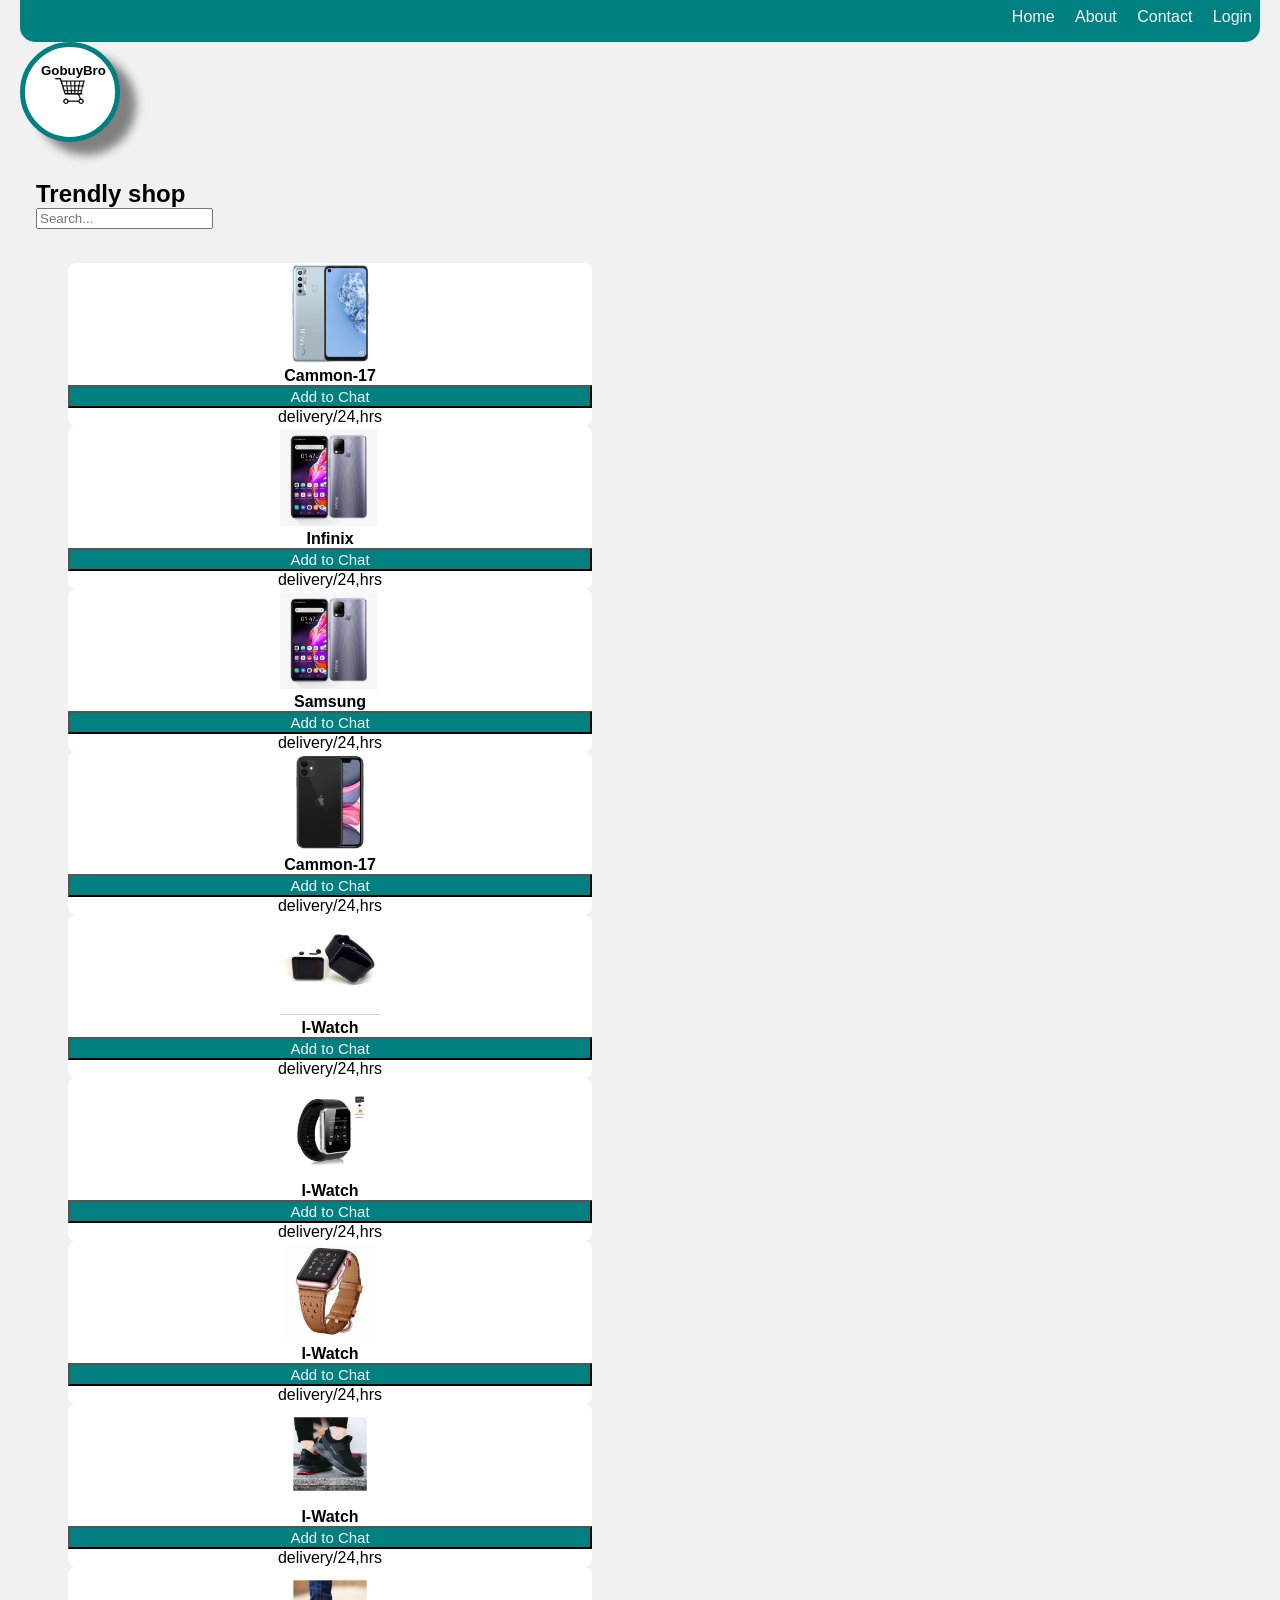
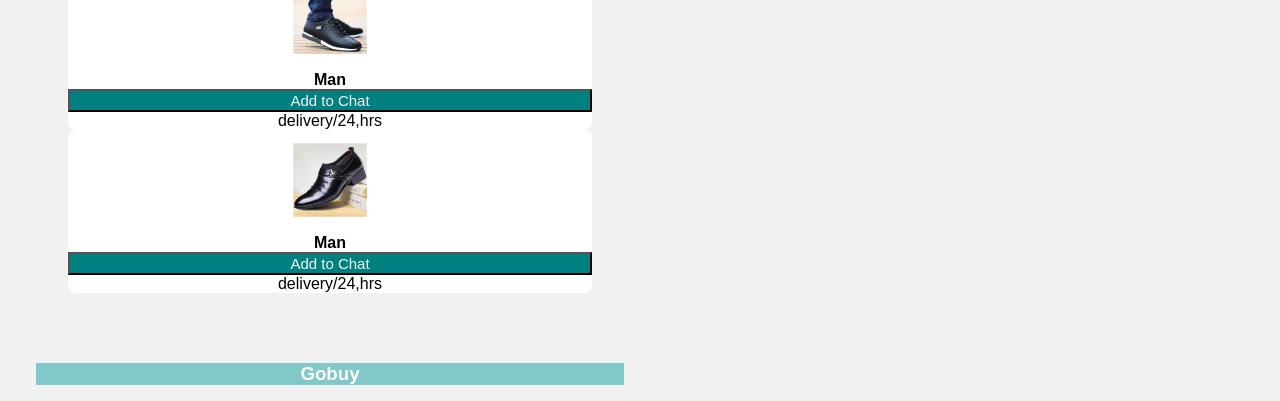
==== commit d8ef32c6: "Update index.html" ====
--- a/index.html
+++ b/index.html
@@ -21,13 +21,13 @@
 <h5>GobuyBro</h5>
 <img src="cart1.jpg" style="width:30px">
 </span>
-</div> </br></br>
+</div> </br>
 
 
 <!-- MAIN (Center website) -->
 <div class="main">
 <div class="seach-bar">
-  <h2>PHONE AND ACCESSORIES</h2>
+  <h2>Trendly shop</h2>
   <input type="text" placeholder="Search..." id="search" onkeyup="mySearch()">
 </div>
 
@@ -36,7 +36,7 @@
 
   <div class="column mobile">
   <div class="content">
-  <img src="room1.jpg" alt="mobile" style="width:200px">
+  <img src="mobile1.jpg" alt="mobile" style="width:100px">
       <h4>Cammon-17</h4>
  <button onclick="myFunction()">Add to Chat</button>
       <p>delivery/24,hrs</p>
@@ -45,7 +45,7 @@
 
   <div class="column mobile">
   <div class="content">
-  <img src="room2.jpg" alt="mobile" style="width:200px">
+  <img src="mobile2.jpg" alt="mobile" style="width:100px">
       <h4>Infinix</h4>
 <button onclick="myFunction()">Add to Chat</button>
       <p>delivery/24,hrs</p>
@@ -54,16 +54,25 @@
 
  <div class="column mobile">
  <div class="content">
- <img src="room3.jpeg" alt="mobile" style="width:200px">
+ <img src="mobile2.jpg" alt="mobile" style="width:100px">
       <h4>Samsung</h4>
 <button onclick="myFunction()">Add to Chat</button>
+      <p>delivery/24,hrs</p>
+    </div>
+  </div>
+
+<div class="column mobile">
+  <div class="content">
+  <img src="mobile4.jpg" alt="mobile" style="width:100px">
+      <h4>Cammon-17</h4>
+ <button onclick="myFunction()">Add to Chat</button>
       <p>delivery/24,hrs</p>
     </div>
   </div>
   
   <div class="column watch">
    <div class="content">
-   <img src="room4.jpg" alt="watch" style="width:200px">
+   <img src="watch1.jpg" alt="watch" style="width:100px">
       <h4>I-Watch</h4>
 <button onclick="myFunction()">Add to Chat</button>
       <p>delivery/24,hrs</p>
@@ -72,7 +81,7 @@
 
   <div class="column watch">
     <div class="content">
-    <img src="room5.jpeg" alt="watch" style="width:200px">
+    <img src="watch2.jpg" alt="watch" style="width:100px">
      <h4>I-Watch</h4>
 <button onclick="myFunction()">Add to Chat</button>
      <p>delivery/24,hrs</p>
@@ -81,7 +90,7 @@
 
   <div class="column watch">
     <div class="content">
-    <img src="room6.jpeg" alt="watch" style="width:200px">
+    <img src="watch3.jpg" alt="watch" style="width:100px">
       <h4>I-Watch</h4>
 <button onclick="myFunction()">Add to Chat</button>
       <p>delivery/24,hrs</p>
@@ -90,7 +99,7 @@
 
   <div class="column shoes">
   <div class="content">
-   <img src="room7.jpeg" alt="shoes" style="width:200px">
+   <img src="shoe1.jpg" alt="shoes" style="width:100px">
    <h4>I-Watch</h4>
 <button onclick="myFunction()">Add to Chat</button>
       <p>delivery/24,hrs</p>
@@ -99,7 +108,7 @@
 
   <div class="column shoes">
   <div class="content">
-   <img src="room8.jpeg" alt="shoes" style="width:200px">
+   <img src="shoe2.jpg" alt="shoes" style="width:100px">
     <h4>Man</h4>
 <button onclick="myFunction()">Add to Chat</button>
     <p>delivery/24,hrs</p>
@@ -108,7 +117,7 @@
 
   <div class="column shoes">
     <div class="content">
-    <img src="room1.jpg" alt="shoes" style="width:200px">
+    <img src="shoe3.jpg" alt="shoes" style="width:100px">
      <h4>Man</h4>
 <button onclick="myFunction()">Add to Chat</button>
      <p>delivery/24,hrs</p>
--- a/shop_gallary.css
+++ b/shop_gallary.css
@@ -18,6 +18,7 @@
 
 /* logo */
 .circle{
+overflow: hidden;
 background: white;
 display: inline-block;
 text-align: center;
@@ -33,6 +34,7 @@
 
 /* content navbar */
 .content-nav{
+overflow: hidden;
 background: teal;
 text-align: right;
 border-bottom-left-radius: 15px;
@@ -40,7 +42,8 @@
 }
 .content-nav ul li{
 display: inline-block;
-padding: 15px 15px;
+padding: 8px 8px;
+padding-bottom: 16px;
 }
 .content-nav ul li a{
 text-decoration: none;
@@ -50,27 +53,17 @@
 
 /* Cente!r website */
 .main {
+  padding: 16px 16px;
   max-width: 50%;
-  margin: auto;
   justify-content: space-between;
 }
 
 .row {
-  margin: 0;
-  padding: 0;
-  display: table;
+  margin: 16px;
+  padding: 18px 16px;
 
 }
-/* Create three equal columns that floats next to each other */
-.column {
-  float: left;
-  width: 16px 16px;
-}
 
-/* Add padding BETWEEN each column */
-.row .column {
-  padding:  16px 8px;
-}
 
 /* Content */
 .content {
@@ -93,7 +86,6 @@
   overflow: hidden;
   background-color: #0997;
   width: 100%;
-  padding: 20px;
   text-align: center;
   color: white;
 }
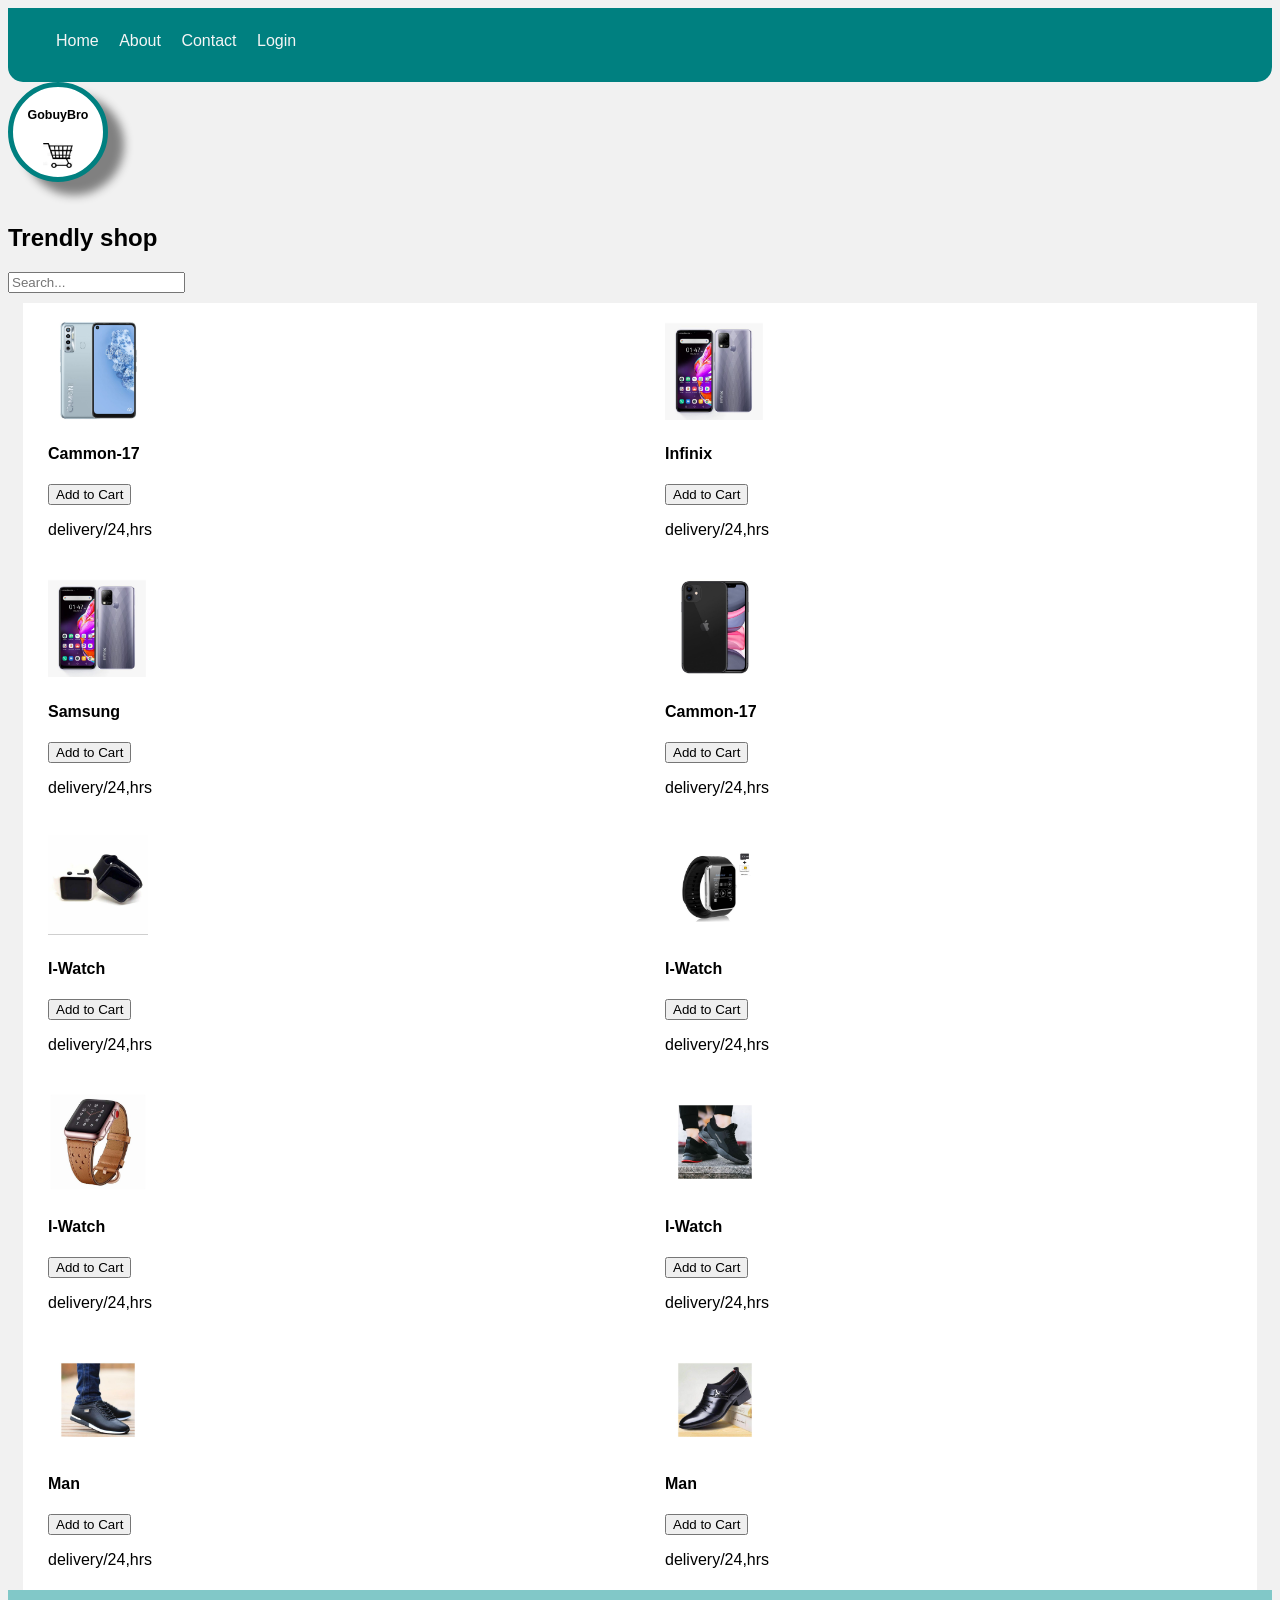
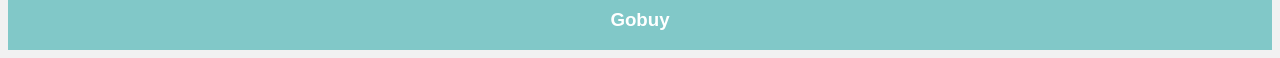
==== commit 19f15b64: "Update index.html" ====
--- a/index.html
+++ b/index.html
@@ -38,7 +38,7 @@
   <div class="content">
   <img src="mobile1.jpg" alt="mobile" style="width:100px">
       <h4>Cammon-17</h4>
- <button onclick="myFunction()">Add to Chat</button>
+ <button onclick="myFunction()">Add to Cart</button>
       <p>delivery/24,hrs</p>
     </div>
   </div>
@@ -47,7 +47,7 @@
   <div class="content">
   <img src="mobile2.jpg" alt="mobile" style="width:100px">
       <h4>Infinix</h4>
-<button onclick="myFunction()">Add to Chat</button>
+<button onclick="myFunction()">Add to Cart</button>
       <p>delivery/24,hrs</p>
     </div>
   </div>
@@ -56,7 +56,7 @@
  <div class="content">
  <img src="mobile2.jpg" alt="mobile" style="width:100px">
       <h4>Samsung</h4>
-<button onclick="myFunction()">Add to Chat</button>
+<button onclick="myFunction()">Add to Cart</button>
       <p>delivery/24,hrs</p>
     </div>
   </div>
@@ -65,7 +65,7 @@
   <div class="content">
   <img src="mobile4.jpg" alt="mobile" style="width:100px">
       <h4>Cammon-17</h4>
- <button onclick="myFunction()">Add to Chat</button>
+ <button onclick="myFunction()">Add to Cart</button>
       <p>delivery/24,hrs</p>
     </div>
   </div>
@@ -74,7 +74,7 @@
    <div class="content">
    <img src="watch1.jpg" alt="watch" style="width:100px">
       <h4>I-Watch</h4>
-<button onclick="myFunction()">Add to Chat</button>
+<button onclick="myFunction()">Add to Cart</button>
       <p>delivery/24,hrs</p>
     </div>
   </div>
@@ -83,7 +83,7 @@
     <div class="content">
     <img src="watch2.jpg" alt="watch" style="width:100px">
      <h4>I-Watch</h4>
-<button onclick="myFunction()">Add to Chat</button>
+<button onclick="myFunction()">Add to Cart</button>
      <p>delivery/24,hrs</p>
     </div>
   </div>
@@ -92,7 +92,7 @@
     <div class="content">
     <img src="watch3.jpg" alt="watch" style="width:100px">
       <h4>I-Watch</h4>
-<button onclick="myFunction()">Add to Chat</button>
+<button onclick="myFunction()">Add to Cart</button>
       <p>delivery/24,hrs</p>
     </div>
   </div>
@@ -101,7 +101,7 @@
   <div class="content">
    <img src="shoe1.jpg" alt="shoes" style="width:100px">
    <h4>I-Watch</h4>
-<button onclick="myFunction()">Add to Chat</button>
+<button onclick="myFunction()">Add to Cart</button>
       <p>delivery/24,hrs</p>
 </div>
 </div>
@@ -110,7 +110,7 @@
   <div class="content">
    <img src="shoe2.jpg" alt="shoes" style="width:100px">
     <h4>Man</h4>
-<button onclick="myFunction()">Add to Chat</button>
+<button onclick="myFunction()">Add to Cart</button>
     <p>delivery/24,hrs</p>
     </div>
   </div>
@@ -119,7 +119,7 @@
     <div class="content">
     <img src="shoe3.jpg" alt="shoes" style="width:100px">
      <h4>Man</h4>
-<button onclick="myFunction()">Add to Chat</button>
+<button onclick="myFunction()">Add to Cart</button>
      <p>delivery/24,hrs</p>
     </div>
 
--- a/shop_gallary.css
+++ b/shop_gallary.css
@@ -1,15 +1,10 @@
 * {
   box-sizing: border-box;
-  align-items: center;
-  margin: 0px;
 }
 
 body {
-  max-width: 100%;
   background-color: #f1f1f1;
-  padding: 20px;
   padding-top: 0px;
-  padding-bottom: 0px;
   font-family: Arial;
 }
 
@@ -22,21 +17,20 @@
 background: white;
 display: inline-block;
 text-align: center;
-font-size: 16px;
-padding-top: 25px;
-padding:  16px 16px;
+font-size: 15px;
+padding:  0px 6px;
 border: 5px solid teal;
 border-radius: 50%;
 width: 100px;
 height: 100px;
 box-shadow: 16px 13px 10px gray;
+
 }
 
 /* content navbar */
 .content-nav{
 overflow: hidden;
 background: teal;
-text-align: right;
 border-bottom-left-radius: 15px;
 border-bottom-right-radius: 15px;
 }
@@ -53,30 +47,32 @@
 
 /* Cente!r website */
 .main {
-  padding: 16px 16px;
-  max-width: 50%;
+  max-width: 100%;
   justify-content: space-between;
 }
 
-.row {
-  margin: 16px;
-  padding: 18px 16px;
+.row{
+  padding: 10px 15px;
+}
+
+.column img {
+
+margin-top: 12px;
 
 }
 
 
 /* Content */
-.content {
-  background-color: white;
-  margin-bottom: 0px;
-  text-align: center;
-  border-radius: 8px;
-  
+.column {
+  width: 50%;
+  padding: 5px 25px;
+  float: left;
+  background-color: white; 
 }
 
-.content button{
+.content botton{
 width: 100%;
-background-color: teal ;
+background: teal;
 color: whitesmoke;
 font-size: 15px;
 }
